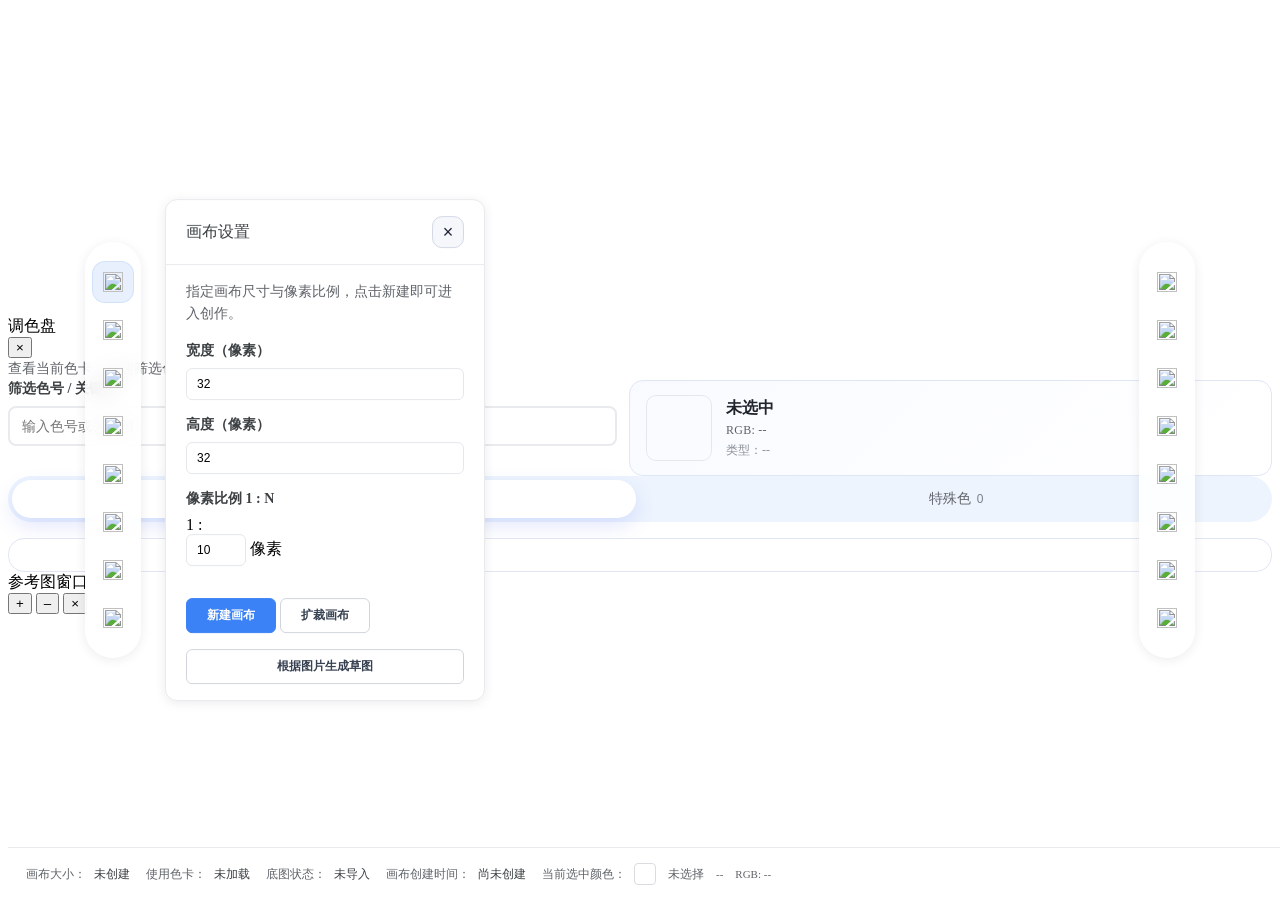
==== index.html @ 47a97d4a "UPDATA PHONE" ====
﻿<!DOCTYPE html>
<html lang="zh-Hans">

<head>
  <meta charset="UTF-8">
  <meta name="viewport" content="width=device-width, initial-scale=1.0, maximum-scale=1.0, user-scalable=no">
  <meta name="description" content="拼豆像素画工具">
  <title>拼豆像素画工具 - 极简创作空间</title>
  <link rel="icon" type="image/png" sizes="16x16" href="./icon/pencil.png">
  <link rel="stylesheet" href="./css/reset.css">
  <link rel="stylesheet" href="./css/workspace.css">
  <link rel="stylesheet" href="./css/toolbar.css">
  <link rel="stylesheet" href="./css/status-bar.css">
  <link rel="stylesheet" href="./css/panels.css">
  <link rel="stylesheet" href="./css/forms.css">
  <link rel="stylesheet" href="./css/buttons.css">
  <link rel="stylesheet" href="./css/inline-controls.css">
  <link rel="stylesheet" href="./css/color-display.css">
  <link rel="stylesheet" href="./css/color-management.css">
  <link rel="stylesheet" href="./css/floating-windows.css">
  <link rel="stylesheet" href="./css/modal-windows.css">
  <link rel="stylesheet" href="./css/update-log.css">
  <link rel="stylesheet" href="./css/export-window.css">
  <link rel="stylesheet" href="./css/resize-canvas.css">
  <link rel="stylesheet" href="./css/reference-images.css">
  <link rel="stylesheet" href="./css/local-storage.css">
</head>

<body>
  <div id="displayModeToast" class="display-mode-toast" role="status" aria-live="polite" aria-hidden="true"></div>
  <div id="manualHintToast" class="manual-hint-toast" role="status" aria-live="polite" aria-hidden="true"
    data-text-default="← 如果有使用上的疑问请查看此处说明书。" data-text-mobile="说明书和额外说明在此处查看→">
    ← 如果有使用上的疑问请查看此处说明书。
  </div>
  <div id="tabletUsageToast" class="tablet-usage-toast" role="status" aria-live="polite" aria-hidden="true">
    平板模式建议开启全屏模式使用
  </div>
  <div id="autoSaveToast" class="autosave-toast" aria-hidden="true"></div>
  <div id="autosaveProgress" class="autosave-progress" aria-hidden="true">
    <div id="autosaveProgressFill" class="autosave-progress__fill"></div>
  </div>
  <!-- 左侧工具栏 -->
  <aside class="toolbar toolbar-left" aria-label="功能工具栏">
    <button class="toolbar-button is-active" type="button" data-role="panel" data-panel-target="canvas-settings"
      aria-controls="panel-canvas-settings" aria-expanded="true" data-tooltip="画布设置">
      <img src="svg/画布设置.svg" alt="">
    </button>
    <button class="toolbar-button" type="button" data-role="panel" data-panel-target="base-settings"
      aria-controls="panel-base-settings" aria-expanded="false" data-tooltip="底图设置">
      <img src="svg/底图设置.svg" alt="">
    </button> <button id="toggleReferenceBtn" class="toolbar-button" type="button" aria-label="参考窗口"
      data-tooltip="参考图窗">
      <img src="svg/参考图窗.svg" alt="">
    </button>
    <button class="toolbar-button" type="button" data-role="panel" data-panel-target="export-tools"
      aria-controls="panel-export-tools" aria-expanded="false" data-tooltip="导出文件">
      <img src="svg/导出.svg" alt="">
    </button>

    <button class="toolbar-button" type="button" data-role="panel" data-panel-target="import-tools"
      aria-controls="panel-import-tools" aria-expanded="false" data-tooltip="导入文件">
      <img src="svg/导入.svg" alt="">
    </button>
    <button class="toolbar-button" type="button" data-role="panel" data-panel-target="display-settings"
      aria-controls="panel-display-settings" aria-expanded="false" data-tooltip="显示设置">
      <img src="svg/显示设置.svg" alt="">
    </button>
    <button id="focusFullscreenBtn" class="toolbar-button" type="button" data-tooltip="全屏" aria-label="全屏">
      <img src="svg/放大.svg" alt="">
    </button>
    <button class="toolbar-button" type="button" data-role="panel" data-panel-target="manual"
      aria-controls="panel-manual" aria-expanded="false" data-tooltip="使用手册">
      <img src="svg/使用手册.svg" alt="">
    </button>
    <button id="canvasInfoBtn" class="toolbar-button is-hidden" type="button" data-role="panel"
      data-panel-target="canvas-info" aria-controls="panel-canvas-info" aria-expanded="false" data-tooltip="画布信息"
      tabindex="-1">
      <img src="svg/信息.svg" alt="">
    </button>
  </aside>

  <!-- 右侧工具栏 -->
  <aside class="toolbar toolbar-right" aria-label="绘制工具栏">
    <button id="toolPencilBtn" class="toolbar-button" type="button" data-role="tool" data-tool="pencil"
      aria-label="画笔工具" data-tooltip="画笔">
      <img src="svg/画笔.svg" alt="">
    </button>
    <button id="toolBucketBtn" class="toolbar-button" type="button" data-role="tool" data-tool="bucket"
      aria-label="油漆桶工具" data-tooltip="油漆桶">
      <img src="svg/油漆桶.svg" alt="">
    </button>
    <button id="toolEyedropperBtn" class="toolbar-button" type="button" data-role="tool" data-tool="eyedropper"
      aria-label="吸管工具" data-tooltip="吸管">
      <img src="svg/吸管.svg" alt="">
    </button>
    <button id="toolSelectionBtn" class="toolbar-button" type="button" data-role="tool" data-tool="selection"
      aria-label="框选工具" data-tooltip="框选">
      <img src="svg/选区.svg" alt="">
    </button>
    <button id="paletteWindowToggleBtn" class="toolbar-button" type="button" aria-controls="paletteWindow"
      aria-pressed="false" aria-label="调色盘" data-tooltip="调色盘">
      <img src="svg/调色盘.svg" alt="">
    </button>
    <button class="toolbar-button" type="button" data-role="panel" data-panel-target="image-operations"
      aria-controls="panel-image-operations" aria-expanded="false" data-tooltip="图像操作">
      <img src="svg/图像操作.svg" alt="">
    </button>
    <button class="toolbar-button" type="button" data-role="panel" data-panel-target="palette-management"
      aria-controls="panel-palette-management" aria-expanded="false" data-tooltip="色卡管理">
      <img src="svg/色卡选择.svg" alt="">
    </button>
    <button class="toolbar-button" type="button" data-role="panel" data-panel-target="color-management"
      aria-controls="panel-color-management" aria-expanded="false" data-tooltip="颜色管理">
      <img src="svg/颜色管理.svg" alt="">
    </button>
  </aside>

  <!-- 简洁模式底部工具栏 -->
  <aside id="simpleToolbar" class="toolbar-bottom" aria-label="简洁工具栏" aria-hidden="true">
    <button id="simpleToolPencilBtn" class="toolbar-button" type="button" data-role="tool" data-tool="pencil"
      aria-label="画笔工具" data-tooltip="画笔">
      <img src="svg/画笔.svg" alt="">
    </button>
    <button id="simpleToolBucketBtn" class="toolbar-button" type="button" data-role="tool" data-tool="bucket"
      aria-label="油漆桶工具" data-tooltip="油漆桶">
      <img src="svg/油漆桶.svg" alt="">
    </button>
    <button id="simpleToolEyedropperBtn" class="toolbar-button" type="button" data-role="tool" data-tool="eyedropper"
      aria-label="吸色滴管" data-tooltip="滴管">
      <img src="svg/吸管.svg" alt="">
    </button>
    <button id="simpleToolSelectionBtn" class="toolbar-button" type="button" data-role="tool" data-tool="selection"
      aria-label="选区工具" data-tooltip="选区">
      <img src="svg/选区.svg" alt="">
    </button>
    <button id="simplePaletteWindowBtn" class="toolbar-button" type="button" aria-label="色板窗口" data-tooltip="色板列表">
      <img src="svg/调色盘.svg" alt="">
    </button>
    <button id="simpleModeExitBtn" class="toolbar-button" type="button" aria-label="退出简洁模式" data-tooltip="退出简洁模式">
      <img src="svg/退出.svg" alt="">
    </button>
  </aside>
  <div id="mobileToolbarGroup" class="mobile-toolbar-group" aria-hidden="true">
    <div id="mobileMoveSlot" class="mobile-move-slot"></div>
    <aside id="mobileToolbar" class="toolbar-bottom mobile-toolbar" aria-label="移动端工具栏" aria-hidden="true">
      <button id="mobileToolPencilBtn" class="toolbar-button" type="button" aria-label="画笔" data-tooltip="画笔"
        data-role="tool" data-tool="pencil">
        <img src="svg/画笔.svg" alt="">
      </button>
      <button id="mobileToolBucketBtn" class="toolbar-button" type="button" aria-label="油漆桶" data-tooltip="油漆桶"
        data-role="tool" data-tool="bucket">
        <img src="svg/油漆桶.svg" alt="">
      </button>
      <button id="mobileToolEyedropperBtn" class="toolbar-button" type="button" aria-label="吸管" data-tooltip="吸管"
        data-role="tool" data-tool="eyedropper">
        <img src="svg/吸管.svg" alt="">
      </button>
      <button id="mobileToolSelectionBtn" class="toolbar-button" type="button" aria-label="选区" data-tooltip="选区"
        data-role="tool" data-tool="selection">
        <img src="svg/选区.svg" alt="">
      </button>
      <button id="mobilePaletteWindowBtn" class="toolbar-button" type="button" aria-label="调色盘" data-tooltip="调色盘">
        <img src="svg/调色盘.svg" alt="">
      </button>
      <button id="mobileMenuBtn" class="toolbar-button" type="button" aria-label="菜单" data-tooltip="菜单">
        <img src="svg/菜单.svg" alt="">
      </button>
    </aside>
  </div>
  <div id="mobileMenuOverlay" class="mobile-menu-overlay" aria-hidden="true">
    <div id="mobileMenuPanel" class="mobile-menu-panel" role="dialog" aria-label="菜单">
      <button id="mobileMenuManualBtn" class="mobile-menu-button" type="button">
        <img src="svg/使用手册.svg" alt="">
        <span>使用说明</span>
      </button>
      <button id="mobileMenuCanvasBtn" class="mobile-menu-button" type="button">
        <img src="svg/画布设置.svg" alt="">
        <span>新建画布</span>
      </button>
      <button id="mobileMenuInfoBtn" class="mobile-menu-button" type="button">
        <img src="svg/信息.svg" alt="">
        <span>画布信息</span>
      </button>
      <button id="mobileMenuBaseBtn" class="mobile-menu-button" type="button">
        <img src="svg/底图设置.svg" alt="">
        <span>底图校准</span>
      </button>
      <button id="mobileMenuReferenceBtn" class="mobile-menu-button" type="button">
        <img src="svg/参考图窗.svg" alt="">
        <span>参考窗口</span>
      </button>
      <button id="mobileMenuExportBtn" class="mobile-menu-button" type="button">
        <img src="svg/导出.svg" alt="">
        <span>导出/保存</span>
      </button>
      <button id="mobileMenuImportBtn" class="mobile-menu-button" type="button">
        <img src="svg/导入.svg" alt="">
        <span>导入/读取</span>
      </button>
      <button id="mobileMenuDisplayBtn" class="mobile-menu-button" type="button">
        <img src="svg/显示设置.svg" alt="">
        <span>显示设置</span>
      </button>
      <button id="mobileMenuFullscreenBtn" class="mobile-menu-button" type="button">
        <img src="svg/放大.svg" alt="">
        <span>全屏</span>
      </button>
      <button id="mobileMenuImageOpsBtn" class="mobile-menu-button" type="button">
        <img src="svg/图像操作.svg" alt="">
        <span>图像操作</span>
      </button>
      <button id="mobileMenuPaletteManageBtn" class="mobile-menu-button" type="button">
        <img src="svg/色卡选择.svg" alt="">
        <span>色卡管理</span>
      </button>
      <button id="mobileMenuColorManageBtn" class="mobile-menu-button" type="button">
        <img src="svg/颜色管理.svg" alt="">
        <span>颜色管理</span>
      </button>
    </div>
  </div>
  <aside id="tabletUndoRedo" class="toolbar-bottom tablet-undo-redo" aria-label="撤回与回退" aria-hidden="true">
    <button id="tabletUndoBtn" class="toolbar-button" type="button" aria-label="撤回" data-tooltip="撤回">
      <img src="svg/撤回.svg" alt="">
    </button>
    <button id="tabletMoveToggleBtn" class="toolbar-button" type="button" aria-label="移动模式" data-tooltip="移动模式">
      <img src="svg/移动.svg" alt="">
    </button>
    <button id="tabletRedoBtn" class="toolbar-button" type="button" aria-label="回退" data-tooltip="回退">
      <img src="svg/重做.svg" alt="">
    </button>
  </aside>
  <button id="baseEditExitBtn" class="toolbar-button base-edit-exit-btn" type="button" aria-label="退出底图编辑"
    data-tooltip="退出底图编辑" aria-hidden="true">
    <img src="svg/无.svg" alt="">
  </button>
  <div id="baseEditScaleControl" class="base-edit-scale-control" aria-hidden="true">
    <span id="baseEditScaleValue" class="base-edit-scale-value" aria-live="polite">100%</span>
    <input id="baseEditScaleRange" type="range" min="0.01" max="2" step="0.01" value="1" aria-label="底图缩放微调">
  </div>
  <div id="toolPopouts" class="tool-popouts" aria-hidden="true">
    <div id="eraserPopout" class="tool-popout" data-expansion="eraser" aria-label="橡皮展开栏">
      <button id="eraserPrimaryBtn" class="toolbar-button popout-button" type="button" aria-label="当前绘制工具"></button>
      <button id="eraserSwitchBtn" class="toolbar-button popout-button" type="button" aria-label="橡皮">
        <img src="svg/橡皮.svg" alt="">
      </button>
    </div>
    <div id="selectionPopout" class="tool-popout" data-expansion="selection" aria-label="选区模式">
      <button id="selectionAddBtn" class="toolbar-button popout-button" type="button" aria-label="添加选区">
        <img src="svg/选区.svg" alt="">
      </button>
      <button id="selectionDeleteBtn" class="toolbar-button popout-button" type="button" aria-label="删除选区">
        <img src="svg/删除选区.svg" alt="">
      </button>
      <button id="selectionMoveBtn" class="toolbar-button popout-button" type="button" aria-label="移动选区">
        <img src="svg/移动选区.svg" alt="">
      </button>
    </div>
  </div>

  <!-- 图层 -->
  <main class="workspace" role="main">
    <div id="canvasWrapper" class="canvas-wrapper">
      <div id="canvasStage" class="canvas-stage">
        <div id="canvasViewport" class="canvas-viewport">
          <canvas id="baseCanvas"></canvas>
          <canvas id="drawingCanvas"></canvas>
          <canvas id="selectionMaskCanvas" aria-hidden="true"></canvas>
          <canvas id="selectionContentCanvas" aria-hidden="true"></canvas>
          <canvas id="gridCanvas" aria-hidden="true"></canvas>
          <canvas id="selectionOutlineCanvas" aria-hidden="true"></canvas>
        </div>
      </div>
    </div>
  </main>

  <!-- 底部信息栏 -->
  <footer class="status-bar">
    <div class="status-item">
      <span class="status-label">画布大小：</span>
      <span class="status-value" id="statusSize">未创建</span>
    </div>
    <div class="status-item">
      <span class="status-label">使用色卡：</span>
      <span class="status-value" id="statusPalette">未加载</span>
    </div>
    <div class="status-item">
      <span class="status-label">底图状态：</span>
      <span class="status-value" id="statusBase">未导入</span>
    </div>
    <div class="status-item">
      <span class="status-label">画布创建时间：</span>
      <span class="status-value" id="statusCreated">尚未创建</span>
    </div>
    <div class="status-item status-item--color">
      <span class="status-label">当前选中颜色：</span>
      <div class="status-color">
        <span class="status-color-preview" id="statusColorPreview" aria-hidden="true"></span>
        <span class="status-color-code" id="statusColorCode">未选择</span>
        <span class="status-color-hex" id="statusColorHex">--</span>
        <span class="status-color-rgb" id="statusColorRgb">RGB: --</span>
      </div>
    </div>
  </footer>

  <!-- 呼出栏 -->
  <div class="panel-stack panel-stack-left" aria-live="polite">
    <!-- 新建画布窗口 -->
    <section class="tool-panel is-active" id="panel-canvas-settings" data-panel="canvas-settings">
      <header class="tool-panel__header">
        <h2>画布设置</h2>
        <button class="panel-close-button" type="button" data-panel-close="canvas-settings"
          aria-label="关闭画布设置">×</button>
      </header>
      <div class="tool-panel__body">
        <p class="panel-description">指定画布尺寸与像素比例，点击新建即可进入创作。</p>
        <div class="form-field">
          <label for="widthInput">宽度（像素）</label>
          <input id="widthInput" type="number" min="1" max="1024" value="32">
        </div>
        <div class="form-field">
          <label for="heightInput">高度（像素）</label>
          <input id="heightInput" type="number" min="1" max="1024" value="32">
        </div>
        <div class="form-field">
          <label for="resolutionInput">像素比例 1 : N</label>
          <div class="resolution-control" role="group" aria-label="像素比例 1 比 N">
            <span class="resolution-value resolution-value--fixed" aria-hidden="true">1</span>
            <span class="resolution-divider" aria-hidden="true">:</span>
            <div class="resolution-value resolution-value--input">
              <input id="resolutionInput" class="resolution-input" type="number" min="4" max="80" step="1" value="10"
                inputmode="numeric">
              <span class="resolution-suffix">像素</span>
            </div>
          </div>
        </div>
        <div id="canvasSizeWarning" class="panel-notice" role="status" aria-live="polite"></div>
        <div class="button-row">
          <button id="createCanvasBtn" type="button" class="primary-button">新建画布</button>
          <button id="resizeCanvasBtn" type="button" class="ghost-button">扩裁画布</button>
        </div>
        <button id="photoSketchBtn" type="button" class="ghost-button button-row__full">根据图片生成草图</button>

      </div>
    </section>


    <!-- 底图设置窗口 -->
    <section class="tool-panel" id="panel-base-settings" data-panel="base-settings">
      <header class="tool-panel__header">
        <h2>底图设置</h2>
        <button class="panel-close-button" type="button" data-panel-close="base-settings" aria-label="关闭底图设置">×</button>
      </header>
      <div class="tool-panel__body">
        <p class="panel-description">导入底图并控制其模式与缩放，帮助描绘更精确。</p>
        <div class="button-row">
          <button id="importBaseBtn" type="button" class="primary-button">导入底图</button>
          <button id="clearBaseBtn" type="button" class="ghost-button">移除底图</button>
        </div>
        <div class="button-row">
          <button id="toggleBaseEditBtn" type="button" class="ghost-button" disabled>底图编辑</button>
          <button id="recenterBaseBtn" type="button" class="ghost-button" disabled>底图居中</button>
          <button id="snapBaseToCanvasBtn" type="button" class="ghost-button" disabled>贴合画布</button>
        </div>
        <div class="form-field">
          <label for="baseLayerSelect">底图模式</label>
          <select id="baseLayerSelect" disabled>
            <option value="under">底图在画布下方</option>
            <option value="over">底图在画布上方</option>
            <option value="hidden">隐藏底图</option>
          </select>
        </div>
        <div class="form-field">
          <label for="baseScaleRange">底图缩放 <span id="baseScaleValue">100%</span></label>
          <input id="baseScaleRange" type="range" min="0.01" max="2" step="0.01" value="1" disabled>
        </div>
        <div class="form-field">
          <label class="sr-only" for="baseScaleInput">底图缩放数值</label>
          <input id="baseScaleInput" type="number" min="0.01" max="2" step="0.01" value="1" aria-label="底图缩放" disabled>
        </div>
        <p class="panel-meta">当前底图：<span id="statusBase">未导入</span></p>
        <input id="baseImageInput" type="file" accept="image/*" hidden>
      </div>
    </section>

    <!-- 导入文件窗口 -->
    <section class="tool-panel" id="panel-import-tools" data-panel="import-tools">
      <header class="tool-panel__header">
        <h2>导入文件或本地读取</h2>
        <button class="panel-close-button" type="button" data-panel-close="import-tools" aria-label="关闭导入文件">×</button>
      </header>
      <div class="tool-panel__body">
        <p class="panel-description">从外部导入.pd文件或从本地读取数据</p>
        <button id="importProjectBtn" type="button" class="primary-button">选择 .pd 文件</button>
        <button id="openLocalLoadBtn" type="button" class="ghost-button button-row__full">读取本地存储</button>
        <input id="projectFileInput" type="file" accept=".pd,application/json" hidden>
      </div>
    </section>

    <!-- 导出文件窗口 -->
    <section class="tool-panel" id="panel-export-tools" data-panel="export-tools">
      <header class="tool-panel__header">
        <h2>导出文件或本地保存</h2>
        <button class="panel-close-button" type="button" data-panel-close="export-tools" aria-label="关闭导出文件">×</button>
      </header>
      <div class="tool-panel__body">
        <p class="panel-description">导出图片、工程文件或保存至本地</p>
        <div class="button-row button-row--stacked">
          <button id="openExportWindowBtn" type="button" class="primary-button button-row__full">导出图片</button>
          <button id="openLocalSaveBtn" type="button" class="ghost-button button-row__full">保存在本地</button>
        </div>
      </div>
    </section>

    <!-- 显示设置窗口 -->
    <section class="tool-panel" id="panel-display-settings" data-panel="display-settings">
      <header class="tool-panel__header">
        <h2>显示设置</h2>
        <button class="panel-close-button" type="button" data-panel-close="display-settings"
          aria-label="关闭显示设置">×</button>
      </header>
      <div class="tool-panel__body">
        <p class="panel-description">调整画布缩放、色号显示与背景透明度，定制工作视图。</p>
        <label class="inline-control">
          <input type="checkbox" id="autoSnapToggle">
          <span>自动贴合底图颜色</span>
        </label>
        <label class="inline-control">
          <input type="checkbox" id="showCodesToggle">
          <span>显示色号</span>
        </label>
        <label class="inline-control">
          <input type="checkbox" id="autosaveCountdownToggle" checked>
          <span>自动保存倒计时显示</span>
        </label>

        <section class="display-options-group" aria-labelledby="displayModeGroupLabel">
          <p id="displayModeGroupLabel" class="display-options__title">画布光效</p>
          <div class="display-options__tabs display-options__tabs--grid-2x2" role="radiogroup" aria-label="画布光效模式">
            <label class="display-tab">
              <input type="radio" name="canvasDisplayMode" value="standard" id="displayModeStandard" checked>
              <span>标准模式</span>
            </label>
            <label class="display-tab">
              <input type="radio" name="canvasDisplayMode" value="night" id="displayModeNight">
              <span>夜晚模式</span>
            </label>
            <label class="display-tab">
              <input type="radio" name="canvasDisplayMode" value="temperature" id="displayModeTemperature">
              <span>温变预览</span>
            </label>
            <label class="display-tab">
              <input type="radio" name="canvasDisplayMode" value="light" id="displayModeLight">
              <span>光变预览</span>
            </label>
            <label class="display-tab">
              <input type="radio" name="canvasDisplayMode" value="special" id="displayModeSpecial">
              <span>温变/光变双预览</span>
            </label>
          </div>
          <p class="display-options__hint">夜晚模式会整体压暗画布，夜光色保持原色。温变/光变预览用于查看对应特殊色。</p>
        </section>

        <section class="display-options-group" aria-labelledby="pixelShapeGroupLabel">
          <p id="pixelShapeGroupLabel" class="display-options__title">像素形状</p>
          <div class="display-options__tabs display-options__tabs--pill" role="radiogroup" aria-label="像素形状">
            <label class="display-tab">
              <input type="radio" name="pixelShape" value="square" id="pixelShapeSquare" checked>
              <span>实心方形</span>
            </label>
            <label class="display-tab">
              <input type="radio" name="pixelShape" value="circle" id="pixelShapeCircle">
              <span>空心圆</span>
            </label>
          </div>
        </section>

        <label class="inline-control inline-control--with-value zoom-control">
          <span>缩放比例</span>
          <div class="inline-control__range">
            <input type="range" id="zoomRange" min="5" max="40" step="1" value="10">
            <span class="inline-value" id="zoomRangeValue">100%</span>
          </div>
        </label>
        <label class="inline-control inline-control--with-value">
          <span>画布透明度</span>
          <div class="inline-control__range">
            <input type="range" id="canvasOpacityRange" min="0" max="100" step="1" value="90">
            <span class="inline-value" id="canvasOpacityValue">90%</span>
          </div>
        </label>

        <label class="inline-control inline-control--with-value">
          <span>坐标轴透明度</span>
          <div class="inline-control__range">
            <input type="range" id="axisOpacityRange" min="0" max="100" step="5" value="100">
            <span class="inline-value" id="axisOpacityValue">100%</span>
          </div>
        </label>
        <div class="grid-settings axis-settings" aria-live="polite">
          <p class="grid-settings__eyebrow">坐标轴粗线</p>
          <p class="grid-settings__description">控制粗线间隔与起始方向，让坐标轴更加明显。</p>
          <div class="grid-accordion axis-settings__accordion" data-grid-section="x">
            <button class="grid-accordion__header" type="button" aria-expanded="false">
              <span class="grid-settings__group-title">X 轴</span>
              <span class="grid-accordion__chevron" aria-hidden="true"></span>
            </button>
            <div class="grid-accordion__content" data-grid-content="x" hidden>
              <label class="inline-control">
                <input type="checkbox" id="gridBoldXToggle">
                <span>启用粗线</span>
              </label>
              <label class="inline-control inline-control--with-value">
                <span>粗线间隔</span>
                <input type="number" id="gridBoldXInterval" min="1" max="512" value="5">
              </label>
              <label class="inline-control inline-control--with-value">
                <span>起始位置</span>
                <select id="gridXStart">
                  <option value="center">对齐画布中心（默认）</option>
                  <option value="ltr">从左到右</option>
                  <option value="rtl">从右到左</option>
                </select>
              </label>
            </div>
          </div>
          <div class="grid-accordion axis-settings__accordion" data-grid-section="y">
            <button class="grid-accordion__header" type="button" aria-expanded="false">
              <span class="grid-settings__group-title">Y 轴</span>
              <span class="grid-accordion__chevron" aria-hidden="true"></span>
            </button>
            <div class="grid-accordion__content" data-grid-content="y" hidden>
              <label class="inline-control">
                <input type="checkbox" id="gridBoldYToggle">
                <span>启用粗线</span>
              </label>
              <label class="inline-control inline-control--with-value">
                <span>粗线间隔</span>
                <input type="number" id="gridBoldYInterval" min="1" max="512" value="5">
              </label>
              <label class="inline-control inline-control--with-value">
                <span>起始位置</span>
                <select id="gridYStart">
                  <option value="center">对齐画布中心（默认）</option>
                  <option value="ttb">从上到下</option>
                  <option value="btt">从下到上</option>
                </select>
              </label>
            </div>
          </div>
        </div>

      </div>
    </section>

    <!-- 使用手册与说明书中转栏 -->
    <section class="tool-panel" id="panel-manual" data-panel="manual">
      <header class="tool-panel__header">
        <h2>使用手册</h2>
        <button class="panel-close-button" type="button" data-panel-close="manual" aria-label="关闭使用手册">×</button>
      </header>
      <div class="tool-panel__body">
        <p class="panel-description">快速查看版本更新与操作指南，帮助你高效上手。</p>
        <div class="button-row">
          <button id="updateManualBtn" type="button" class="ghost-button">更新说明</button>
          <a id="docsLink" class="primary-button" href="manual.html" target="_blank" rel="noopener">使用说明</a>
        </div>
      </div>
    </section>

    <section class="tool-panel" id="panel-canvas-info" data-panel="canvas-info">
      <header class="tool-panel__header">
        <h2>画布信息</h2>
        <button class="panel-close-button" type="button" data-panel-close="canvas-info" aria-label="关闭画布信息">×</button>
      </header>
      <div class="tool-panel__body">
        <p class="panel-description">查看当前画布与底图的基础信息。</p>
        <div class="panel-meta">创建时间：<span id="canvasInfoCreated">--</span></div>
        <div class="panel-meta">使用色卡：<span id="canvasInfoPalette">--</span></div>
        <div class="panel-meta">画布大小：<span id="canvasInfoSize">--</span></div>
        <div class="panel-meta">底图状态：<span id="canvasInfoBase">--</span></div>
      </div>
    </section>
  </div>

  <!-- 底图管理窗口 -->
  <div class="panel-stack panel-stack-right" aria-live="polite">

    <section class="tool-panel" id="panel-image-operations" data-panel="image-operations">
      <header class="tool-panel__header">
        <h2>图像操作</h2>
        <button class="panel-close-button" type="button" data-panel-close="image-operations"
          aria-label="关闭图像操作">×</button>
      </header>
      <div class="tool-panel__body">
        <p class="panel-description">对画布整体进行翻转或旋转，方便快速调整布局。</p>
        <div class="button-grid image-operations-grid">
          <button id="flipHorizontalBtn" type="button" class="tool-operation-button">
            <img src="svg/水平翻转.svg" alt="" aria-hidden="true">
            <span>水平翻转</span>
          </button>
          <button id="flipVerticalBtn" type="button" class="tool-operation-button">
            <img src="svg/垂直翻转.svg" alt="" aria-hidden="true">
            <span>垂直翻转</span>
          </button>
          <button id="rotateClockwiseBtn" type="button" class="tool-operation-button">
            <img src="svg/顺时针旋转.svg" alt="" aria-hidden="true">
            <span>顺时针旋转</span>
          </button>
          <button id="rotateCounterclockwiseBtn" type="button" class="tool-operation-button">
            <img src="svg/逆时针旋转.svg" alt="" aria-hidden="true">
            <span>逆时针旋转</span>
          </button>
        </div>
        <p class="panel-description">选择对称绘制方向。</p>
        <div class="button-grid image-operations-grid">
          <button id="symmetryCenterBtn" type="button" class="tool-operation-button symmetry-button"
            data-symmetry-mode="center" aria-pressed="false">
            <img src="svg/中心对称.svg" alt="" aria-hidden="true">
            <span>中心对称</span>
          </button>
          <button id="symmetryVerticalBtn" type="button" class="tool-operation-button symmetry-button"
            data-symmetry-mode="vertical" aria-pressed="false">
            <img src="svg/垂直对称.svg" alt="" aria-hidden="true">
            <span>纵向对称</span>
          </button>
          <button id="symmetryHorizontalBtn" type="button" class="tool-operation-button symmetry-button"
            data-symmetry-mode="horizontal" aria-pressed="false">
            <img src="svg/水平对称.svg" alt="" aria-hidden="true">
            <span>水平对称</span>
          </button>
          <button id="symmetryDiagonal45Btn" type="button" class="tool-operation-button symmetry-button"
            data-symmetry-mode="diagonal-45" aria-pressed="false">
            <img src="svg/水平对称.svg" alt="" aria-hidden="true" class="symmetry-icon symmetry-icon--diag-45">
            <span>45° 对称</span>
          </button>
          <button id="symmetryDiagonal135Btn" type="button" class="tool-operation-button symmetry-button"
            data-symmetry-mode="diagonal-135" aria-pressed="false">
            <img src="svg/水平对称.svg" alt="" aria-hidden="true" class="symmetry-icon symmetry-icon--diag-135">
            <span>135° 对称</span>
          </button>
          <button id="symmetryCrossBtn" type="button" class="tool-operation-button symmetry-button"
            data-symmetry-mode="cross" aria-pressed="false">
            <img src="svg/十字对称.svg" alt="" aria-hidden="true">
            <span>纵向+水平</span>
          </button>
          <button id="symmetryDiagonalCrossBtn" type="button" class="tool-operation-button symmetry-button"
            data-symmetry-mode="diagonal-cross" aria-pressed="false">
            <img src="svg/斜十字对称.svg" alt="" aria-hidden="true">
            <span>45°+135°</span>
          </button>
          <button id="symmetryOctagonBtn" type="button" class="tool-operation-button symmetry-button"
            data-symmetry-mode="octagonal" aria-pressed="false">
            <img src="svg/八向对称.svg" alt="" aria-hidden="true">
            <span>八向对称</span>
          </button>
        </div>
      </div>
    </section>

    <section class="tool-panel" id="panel-palette-management" data-panel="palette-management">
      <header class="tool-panel__header">
        <h2>色卡选择</h2>
        <button class="panel-close-button" type="button" data-panel-close="palette-management"
          aria-label="关闭色卡选择">×</button>
      </header>
      <div class="tool-panel__body">
        <p class="panel-description">管理色卡库，可快速切换历史色卡或导入新的色卡文件。</p>
        <div class="form-field">
          <label for="paletteHistorySelect">已加载色卡</label>
          <select id="paletteHistorySelect">
            <option value="__none">请选择色卡</option>
          </select>
        </div>
        <p class="panel-description">想要自制色卡？点击“制作色卡”按钮，使用可视化工具导出 JSON/CSV。</p>
        <div class="button-row">
          <button id="loadDefaultPaletteBtn" type="button" class="ghost-button">加载内置 DMC</button>
          <button id="importPaletteBtn" type="button" class="primary-button">导入色卡 (JSON/CSV)</button>
          <button id="deletePaletteBtn" type="button" class="ghost-button">删除色卡</button>
          <button id="createPaletteBtn" type="button" class="ghost-button">制作色卡</button>
        </div>
        <input id="paletteFileInput" type="file" accept=".json,.csv,application/json,text/csv" hidden>
      </div>
    </section>

    <section class="tool-panel" id="panel-color-management" data-panel="color-management">
      <header class="tool-panel__header">
        <h2>颜色管理</h2>
        <button class="panel-close-button" type="button" data-panel-close="color-management"
          aria-label="关闭颜色管理">×</button>
      </header>
      <div class="tool-panel__body">
        <p class="panel-description">调整、替换或锁定色卡中的色号，提升配色效率。</p>
        <div class="color-management-actions">
          <article class="color-management-card">
            <div class="color-management-card__text">
              <h3>色号启用</h3>
              <p>开启或禁用色卡里的色号，避免误用生僻颜色。</p>
            </div>
            <button id="colorManageBtn" type="button"
              class="color-management__action-button color-management__action-button--primary">打开颜色管理</button>
          </article>
          <article class="color-management-card">
            <div class="color-management-card__text">
              <h3>颜色高亮</h3>
              <p>在画布上快速定位色号，方便检查或导出。</p>
            </div>
            <button id="canvasHighlightBtn" type="button" class="color-management__action-button">管理高亮颜色</button>
          </article>
        </div>
      </div>
    </section>

  </div>

  <!-- 调色盘浮动窗口 -->
  <div id="paletteWindow" class="floating-window palette-window" aria-hidden="true" data-shortcuts-ignore="true"
    data-min-width="280" data-min-height="460">
    <header id="paletteWindowHeader" class="floating-window__header palette-window__header">
      <span class="floating-window__title">调色盘</span>
      <div class="floating-window__actions">
        <button id="paletteWindowCloseBtn" type="button" aria-label="关闭调色盘">×</button>
      </div>
    </header>
    <div class="floating-window__body palette-window__body">
      <p class="panel-description">查看当前色卡，快速筛选色号并替换画布中的颜色。</p>
      <div class="palette-window__controls">
        <div class="form-field palette-window__filter">
          <label for="paletteFilter">筛选色号 / 关键词</label>
          <input id="paletteFilter" type="search" placeholder="输入色号或关键词">
        </div>
        <div class="current-color-display palette-window__current" id="currentColorInfo">
          <span class="current-color-swatch" id="currentColorSwatch" aria-hidden="true"></span>
          <div class="current-color-meta">
            <span class="current-color-code" id="currentColorCode">未选中</span>
            <span class="current-color-rgb" id="currentColorRgb">RGB: --</span>
            <span class="current-color-type" id="currentColorType">类型：--</span>
          </div>
        </div>
      </div>
      <div id="paletteContainer" class="palette-window__tabs">
        <div class="palette-tabs" role="tablist">
          <button type="button" class="palette-tab is-active" data-palette-tab="normal" aria-selected="true"
            aria-controls="palettePanelNormal">
            普通色 <span class="palette-tab__count" id="paletteNormalCount">0</span>
          </button>
          <button type="button" class="palette-tab" data-palette-tab="special" aria-selected="false"
            aria-controls="palettePanelSpecial">
            特殊色 <span class="palette-tab__count" id="paletteSpecialCount">0</span>
          </button>
        </div>
        <div class="palette-tab-panels">
          <section id="palettePanelNormal" class="palette-tab-panel is-active" data-palette-panel="normal"
            role="tabpanel">
            <div id="paletteNormalContainer" class="palette-grid" aria-live="polite"></div>
          </section>
          <section id="palettePanelSpecial" class="palette-tab-panel" data-palette-panel="special" role="tabpanel">
            <div class="palette-subtabs" role="tablist">
              <button type="button" class="palette-subtab is-active" data-special-filter="all"
                aria-selected="true">全部</button>
              <button type="button" class="palette-subtab" data-special-filter="transparent"
                aria-selected="false">透明</button>
              <button type="button" class="palette-subtab" data-special-filter="light" aria-selected="false">光变</button>
              <button type="button" class="palette-subtab" data-special-filter="temperatrue"
                aria-selected="false">温变</button>
              <button type="button" class="palette-subtab" data-special-filter="glow" aria-selected="false">夜光</button>
              <button type="button" class="palette-subtab" data-special-filter="pearlescent"
                aria-selected="false">珠光</button>
            </div>
            <div id="paletteSpecialContainer" class="palette-grid" aria-live="polite"></div>
          </section>
        </div>
      </div>
    </div>
    <div id="paletteWindowResizer" class="floating-window__resizer" aria-hidden="true"></div>
  </div>

  <!-- 参考图窗口 -->
  <div id="referenceWindow" class="floating-window" aria-hidden="true">
    <header id="referenceHeader" class="floating-window__header">
      <span class="floating-window__title">参考图窗口</span>
      <div class="floating-window__actions">
        <button id="referenceAddBtn" type="button" aria-label="添加图片">+</button>
        <button id="referenceMinimizeBtn" type="button" aria-label="最小化参考图窗口">–</button>
        <button id="referenceCloseBtn" type="button" aria-label="关闭参考图窗口">×</button>
      </div>
    </header>
    <div class="floating-window__body">
      <div id="referenceList" class="reference-list"></div>
    </div>
    <div id="referenceResizer" class="floating-window__resizer" aria-hidden="true"></div>
    <!-- 添加隐藏的文件输入元素 -->
    <input id="referenceImageInput" type="file" accept="image/*" multiple hidden>
  </div>

  <!-- 更新手册内容 -->
  <div id="updateWindow" class="modal-window" aria-hidden="true" tabindex="-1" data-shortcuts-ignore="true">
    <div class="modal-window__dialog">
      <header class="modal-window__header">
        <h2 class="modal-window__title">更新说明</h2>
        <label class="update-dismiss-toggle" for="updateDismissToggle">
          <input id="updateDismissToggle" type="checkbox">
          <span>之后不再显示</span>
        </label>
        <button id="updateCloseBtn" type="button" aria-label="关闭更新说明">×</button>
      </header>
      <div class="modal-window__body">
        <div class="update-feed">
          <figure class="update-entry__media">
            <img src="./doc-image/greeting2.png" alt="简短描述" width="100%" />
          </figure>

          <!-- 零、贺词 -->
          <section class="update-entry">
            <header class="update-entry__header">
              <h4 class="update-entry__title">贺词</h4>
            </header>
            <p class="update-hero__summary">
              历经将近两个月的努力，拼豆草图制作网页<strong> V3.0 正式上线</strong>！
              本次更新主要优化响应式，以及功能上的优化，带来更好的使用体验以及更完善的操作。
            </p>
          </section>

          <!-- 一、全面适配平板端 -->
          <section class="update-entry">
            <header class="update-entry__header">
              <h4 class="update-entry__title">一、全面适配平板端</h4>
            </header>
            <p class="update-hero__summary">网页现已支持平板设备，针对触控操作进行了特别优化。</p>
            <p class="update-hero__summary">当处于平板端时，可在 左侧工具栏 -> 使用说明与更新日志 -> 使用说明 查看平板端说明书(<a
                href="./manual-tablet.html" target="_blank" rel="noopener noreferrer" class="updata_a">点击此处快捷跳转</a>)</p>
            <p class="update-hero__summary">若使用平板时仍为电脑端，则在 <strong>左侧工具栏 -> 全屏与简洁模式 -> 切换为平板端显示与操作</strong> 可手动切换。</p>
            <section>建议使用方式：在左侧工具栏开启全屏模式，获得最佳创作视野。</section>
            <p class="update-hero__summary" style="color: #ff3d71;">注：移动设备暂未支持手机设备。</p>
          </section>

          <!-- 二、“以图生草图”功能升级 -->
          <section class="update-entry">
            <header class="update-entry__header">
              <h4 class="update-entry__title">二、“以图生草图”功能升级</h4>
            </header>
            <ul class="update-entry__list">
              <li>
                <p class="update-hero__summary"><strong>色彩表现优化</strong></p>
                <p class="update-hero__summary">改进了色卡匹配逻辑，有效避免生成结果颜色过暗的问题。</p>
              </li>
              <li>
                <p class="update-hero__summary"><strong>透明背景处理优化</strong></p>
                <p class="update-hero__summary">上传透明背景图片时，透明区域将不再被填充，自动保留为空白，让草图生成更符合预期。
                </p>
              </li>
            </ul>
          </section>

          <!-- 三、本地存储 -->
          <section class="update-entry">
            <header class="update-entry__header">
              <h4 class="update-entry__title">三、本地存储</h4>
            </header>
            <p class="update-hero__summary">现已支持在浏览器临时存储画布，且每五分钟或出发误退出提醒时会自动保存，有效避免数据丢失问题。</p>
            <p class="update-hero__summary" style="color: #ff3d71;">注：本地存储仅用于临时存储，如需长期保存请导出为PD工程文件。</p>
          </section>

          <!-- 四、初次使用提示框 -->
          <section class="update-entry">
            <header class="update-entry__header">
              <h4 class="update-entry__title">四、初次使用提示框</h4>
            </header>
            <p class="update-hero__summary">现在对于新用户会有一个基础的使用小提示框，尽量避免初次使用困难。</p>
          </section>

          <!-- 五、其他优化 -->
          <section class="update-entry">
            <header class="update-entry__header">
              <h4 class="update-entry__title">五、其他优化</h4>
            </header>
            <ul class="update-entry__list">
              <li>修正了部分文本句不对意的问题。</li>
              <li>现在可以将初始弹窗(更新公告、初始使用教程)选择此后不再显示。</li>
              <li>优化了以图生草图的操作界面。</li>
            </ul>
          </section>

          <!-- 六、BUG修复 -->
          <section class="update-entry">
            <header class="update-entry__header">
              <h4 class="update-entry__title">六、BUG修复</h4>
            </header>
            <ul class="update-entry__list">
              <li>修复了画布有时候会突然卡死的问题。</li>
              <li>修复了批量导出高亮图时，有时不会导出特殊色的问题。</li>
              <li>修复了以图生草图会使用珠光色作为初始色的问题。</li>
              <li>修复了画布光效有时不会实时改变的问题。</li>
              <li>修复了导入 PD 文件时色卡不会自动切换的问题。</li>
              <li>修复了参考窗口中的图片有时无法作为底图的问题。</li>
              <li>修复了底图有时无法缩放的问题。</li>
              <li>修复了因 CSS 类名书写错误导致样式异常的问题。</li>
            </ul>
            <p class="update-hero__summary" style="color: #ff3d71;">感谢各位粉丝和使用者的反馈！</p>
          </section>
        </div>
      </div>

    </div>
  </div>

  <div id="paletteLoadingOverlay" class="palette-loading-overlay" aria-hidden="true">
    <div class="palette-loading-dialog" role="status" aria-live="polite">
      <span class="palette-loading-spinner" aria-hidden="true"></span>
      <span>正在加载数据</span>
    </div>
  </div>

  <!-- 初次使用说明 -->
  <div id="introWindow" class="modal-window" aria-hidden="true" tabindex="-1" data-shortcuts-ignore="true">
    <div class="modal-window__dialog">
      <header class="modal-window__header">
        <h2 class="modal-window__title">初次使用说明<strong style="color: red">(必看!!!!!)</strong></h2>
        <label class="update-dismiss-toggle" for="introDismissToggle">
          <input id="introDismissToggle" type="checkbox">
          <span>之后不再显示</span>
        </label>
        <button id="introCloseBtn" type="button" aria-label="关闭初次使用说明">×</button>
      </header>
      <div class="modal-window__body">
        <div class="update-feed intro-feed">
          <section class="update-entry">
            <header class="update-entry__header">
              <h4 class="update-entry__title" style="color: red">初次使用必看</h4>
              <span class="update-entry__date">提醒</span>
            </header>
            <p class="update-entry__summary">如果您第一次使用请务必认真仔细阅读本窗口的内容，以免出现使用上的问题！</p>
            <p class="update-entry__summary">该窗口可向下滑动查看。</p>
          </section>
          <section class="update-entry">
            <header class="update-entry__header">
              <h4 class="update-entry__title">这是什么网页</h4>
              <span class="update-entry__date">解答</span>
            </header>
            <p class="update-entry__summary">该网页用于拼豆手工草图绘制，不支持专业的像素图绘制。</p>
          </section>
          <section class="update-entry">
            <header class="update-entry__header">
              <h4 class="update-entry__title">平台切换</h4>
              <span class="update-entry__date">帮助</span>
            </header>
            <p class="update-entry__summary">网页支持<strong>电脑设备和平板设备</strong>使用，暂不支持<strong>手机设备</strong>使用。</p>
            <ul class="update-entry__list">
              <li>
                <p class="update-entry__summary">平板使用的依旧是电脑怎么办？</p>
                <p class="update-entry__summary">支持手动切换 <strong>左侧工具栏 -> 全屏和简洁模式开关(倒数第二个选项) -> 改为平板端操作与显示</strong></p>
                <p class="update-entry__summary">特征：常态模式下有 <strong>[左右下]</strong> 三个工具栏，且右侧基础工具有橡皮模式选择</p>
              </li>
              <li>
                <p class="update-entry__summary">电脑使用的依旧是平板怎么办？</p>
                <p class="update-entry__summary">支持手动切换 <strong>左侧工具栏 -> 全屏和简洁模式开关(倒数第二个选项) -> 改为电脑端操作与显示</strong></p>
                <p class="update-entry__summary">特征：常态模式下有 <strong>[左右]</strong> 两个工具栏，且右侧基础工具没有橡皮模式选择</p>
              </li>
            </ul>
          </section>
          <section class="update-entry">
            <header class="update-entry__header">
              <h4 class="update-entry__title">如何使用网页</h4>
              <span class="update-entry__date">使用建议</span>
            </header>
            <p class="update-entry__summary">该网页支持非常多的功能，包含但不限于：</p>
            <ul class="update-entry__list">
              <li>以图生草图</li>
              <li>基础绘制</li>
              <li>工程文件导入和导出</li>
              <li>本地保存</li>
              <li>特殊色号绘制</li>
              <li>图片自定义导出</li>
              <li>更多功能……</li>
            </ul>
            <p>如果需要了解具体用途，请查看网站提供的说明书，有任何使用上的问题皆可在这里寻找答案。</p>
            <a href="./manual.html" target="_blank" rel="noopener noreferrer" class="updata_a">电脑端使用说明书</a>
            <a href="./manual-tablet.html" target="_blank" rel="noopener noreferrer" class="updata_a">平板端使用说明书</a>
          </section>
          <section class="update-entry">
            <header class="update-entry__header">
              <h4 class="update-entry__title">反馈和询问</h4>
              <span class="update-entry__date">帮助</span>
            </header>
            <p class="update-entry__summary">如果在使用过程中遇到无法解决的问题，可通过以下方式反馈和询问：</p>
            <ul class="update-entry__list">
              <li><a href="https://space.bilibili.com/609170202" target="_blank" rel="noopener noreferrer"
                  class="updata_a">
                  B站 · 闷香红烧鱼
                </a></li>
              <li><a href="https://www.xiaohongshu.com/user/profile/65f420e30000000005008498" target="_blank"
                  rel="noopener noreferrer" class="updata_a">
                  小红书 · 闷香红烧鱼
                </a></li>
              <li><a href="https://github.com/MXBraisedFish/pindou-draw" target="_blank" rel="noopener noreferrer"
                  class="updata_a">
                  Github · MXBraisedFish
                </a></li>
            </ul>
          </section>
        </div>
      </div>
    </div>
  </div>

  <!-- 导出窗口 -->
  <div id="exportWindow" class="modal-window modal-window--wide" aria-hidden="true" tabindex="-1"
    data-shortcuts-ignore="true">
    <div class="modal-window__dialog export-window__dialog">
      <div class="modal-window__body export-window__body">
        <div class="export-tablet-tabs" role="tablist" aria-label="导出窗口视图切换">
          <button id="exportTabPreview" class="ghost-button export-tab-button" type="button" role="tab"
            aria-selected="true" data-export-view="preview">导出预览</button>
          <button id="exportTabSettings" class="ghost-button export-tab-button" type="button" role="tab"
            aria-selected="false" data-export-view="settings">导出设置</button>
          <button id="exportTabHighlight" class="ghost-button export-tab-button" type="button" role="tab"
            aria-selected="false" data-export-view="highlight">高亮导出</button>
        </div>
        <div class="export-layout">
          <!-- 预览部分 -->
          <div class="export-preview-section">
            <h3 class="section-title">预览：<span id="exportPreviewFilenameTitle"
                class="export-preview-filename">pixel-art</span></h3>
            <div class="preview-container">
              <div class="preview-stage">
                <canvas id="exportPreviewCanvas"></canvas>
              </div>
              <div class="preview-controls">
                <button id="resetPreviewView" type="button" class="ghost-button">重置视图</button>
                <span class="preview-scale">缩放: <span id="previewScaleValue">100%</span></span>
              </div>
            </div>
          </div>

          <!-- 设置部分 -->
          <div class="export-settings-section">
            <h3 class="section-title">导出设置</h3>
            <div class="settings-group">
              <div class="form-field form-field--wide">
                <label for="exportFilename">文件名</label>
                <input id="exportFilename" type="text" placeholder="输入文件名">
                <div class="filename-preview">
                  最终文件名：
                  <span class="filename-base">pixel-art</span>
                  <span class="filename-suffix">-0x0.png</span>
                </div>
              </div>

              <div class="form-field">
                <label>导出格式</label>
                <div class="radio-group radio-group--grid">
                  <label class="radio-option">
                    <input type="radio" name="exportFormat" value="image/png" checked>
                    <span class="radio-label">PNG 图像</span>
                  </label>
                  <label class="radio-option">
                    <input type="radio" name="exportFormat" value="image/jpeg">
                    <span class="radio-label">JPG 图像</span>
                  </label>
                  <label class="radio-option">
                    <input type="radio" name="exportFormat" value="image/svg+xml">
                    <span class="radio-label">SVG 文件</span>
                  </label>
                  <label class="radio-option">
                    <input type="radio" name="exportFormat" value="application/pdf">
                    <span class="radio-label">PDF 文档</span>
                  </label>
                  <label class="radio-option">
                    <input type="radio" name="exportFormat" value="application/pd">
                    <span class="radio-label">.pd 工程文件</span>
                  </label>
                </div>
              </div>

              <div class="form-field background-settings-field">
                <label>背景设置</label>
                <div class="radio-group">
                  <label class="radio-option">
                    <input type="radio" name="backgroundType" value="solid" checked>
                    <span class="radio-label">纯色背景</span>
                  </label>
                  <label class="radio-option">
                    <input type="radio" name="backgroundType" value="transparent">
                    <span class="radio-label">透明背景</span>
                  </label>
                </div>
                <div class="color-picker-container">
                  <label for="exportBackgroundColor">背景颜色</label>
                  <div class="color-input-wrapper">
                    <input id="exportBackgroundColor" type="color" value="#ffffff">
                    <span class="color-value">#FFFFFF</span>
                  </div>
                </div>
              </div>

              <div class="form-field include-settings-field">
                <label>信息内容</label>
                <div class="checkbox-group">
                  <label class="checkbox-option">
                    <input type="checkbox" name="includeCodes">
                    <span class="checkbox-label">包含色号</span>
                  </label>

                  <label class="checkbox-option">
                    <input type="checkbox" name="includeAxes">
                    <span class="checkbox-label">包含坐标轴</span>
                  </label>

                  <label class="checkbox-option">
                    <input type="checkbox" name="includeLightColors" checked>
                    <span class="checkbox-label">显示光变色</span>
                  </label>

                  <label class="checkbox-option">
                    <input type="checkbox" name="includeTemperatureColors" checked>
                    <span class="checkbox-label">显示温变色</span>
                  </label>

                </div>
              </div>
            </div>
          </div>

          <!-- 高亮部分 -->
          <div class="export-highlight-section">
            <h3 class="section-title">高亮颜色</h3>
            <div class="highlight-controls">
              <div class="form-field">
                <label for="highlightColorFilter">搜索颜色</label>
                <div class="search-input-wrapper">
                  <input id="highlightColorFilter" type="search" placeholder="输入色号或颜色名称">
                </div>
              </div>

              <div class="highlight-buttons">
                <button id="selectAllHighlightColors" type="button" class="ghost-button">全选</button>
                <button id="deselectAllHighlightColors" type="button" class="ghost-button">取消全选</button>
              </div>
            </div>

            <div id="highlightColorList" class="highlight-list">
              <div class="highlight-list-header">
                <span>颜色</span>
                <span>色号</span>
                <span>数量</span>
                <span>是否选上</span>
              </div>
              <div class="highlight-list-content export-highlight-list-content">
                <!-- 颜色列表将通过JS动态生成 -->
              </div>
            </div>

            <div class="highlight-summary">
              <span>已选 <strong id="highlightSelectedCount">0</strong> 个色号</span>
              <span>共 <strong id="highlightTotalCount">0</strong> 个色号</span>
            </div>

            <div class="highlight-actions">
              <p class="highlight-note">选中颜色后请使用下方“开始导出”按钮生成单个高亮图；需要批量下载可使用“导出全部高亮颜色”。</p>
              <button id="exportAllHighlightColors" type="button"
                class="ghost-button export-colors-btn">导出全部高亮颜色</button>
            </div>
          </div>
        </div>
      </div>
      <footer class="modal-window__footer export-modal-window__footer">
        <button id="exportCancelBtn" type="button" class="ghost-button">取消</button>
        <button id="exportConfirmBtn" type="button" class="primary-button">确认导出</button>
      </footer>
    </div>
  </div>

  <!-- 颜色管理窗口 -->
  <div id="colorManageWindow" class="modal-window modal-window--wide" aria-hidden="true" tabindex="-1"
    data-shortcuts-ignore="true">
    <div class="modal-window__dialog">
      <header class="modal-window__header">
        <h2 class="modal-window__title">颜色管理</h2>
        <button id="colorManageCloseBtn" type="button" aria-label="关闭颜色管理">×</button>
      </header>
      <div class="modal-window__body color-manage-window">
        <div class="color-manage-layout">
          <div class="color-manage-toolbar">
            <div class="form-field color-manage-search">
              <label for="colorManageSearch">搜索色号 / RGB</label>
              <input id="colorManageSearch" type="search" placeholder="输入色号、名称或 RGB">
            </div>
            <div class="color-manage-quick-actions">
              <button id="selectAllColorsBtn" type="button" class="ghost-button">全选颜色</button>
              <button id="deselectAllColorsBtn" type="button" class="ghost-button">取消全选</button>
            </div>
          </div>
          <div class="color-manage-status" role="status" aria-live="polite">
            <div class="color-manage-counter">
              <span>已启用</span>
              <strong id="enabledColorCount">0/0</strong>
            </div>
            <div id="colorManageMessage" class="color-manage-message"></div>
          </div>
          <div class="color-manage-board">
            <div id="colorManageList" class="color-manage-list" role="listbox" aria-multiselectable="true"></div>
          </div>
        </div>
      </div>
      <footer class="modal-window__footer">
        <button id="colorManageCancelBtn" type="button" class="ghost-button">取消</button>
        <button id="colorManageConfirmBtn" type="button" class="primary-button">确认</button>
      </footer>
    </div>
  </div>

  <!-- 画布高亮与颜色替换 -->
  <div id="canvasHighlightWindow" class="modal-window modal-window--wide" aria-hidden="true" tabindex="-1"
    data-shortcuts-ignore="true">
    <div class="modal-window__dialog">
      <header class="modal-window__header">
        <h2 class="modal-window__title">颜色高亮</h2>
        <button id="canvasHighlightCloseBtn" type="button" aria-label="关闭颜色高亮">×</button>
      </header>
      <div class="modal-window__body highlight-window">
        <div class="highlight-window__toolbar">
          <div class="highlight-window__actions">
            <button id="canvasHighlightSelectAll" type="button" class="ghost-button">全选颜色</button>
            <button id="canvasHighlightDeselectAll" type="button" class="ghost-button">取消全选</button>
            <button id="canvasHighlightReplaceBtn" type="button" class="ghost-button">替换选中颜色</button>
          </div>
          <div class="highlight-window__search form-field">
            <label for="canvasHighlightFilter">搜索颜色</label>
            <input id="canvasHighlightFilter" type="search" placeholder="按色号或关键字筛选">
          </div>
        </div>
        <div class="highlight-window__content">
          <div class="highlight-window__grid">
            <div id="highlightOverlayList" class="highlight-list">
              <div class="highlight-list-header">
                <span>颜色</span>
                <span>色号</span>
                <span>像素</span>
              </div>
              <div class="highlight-list-content"></div>
            </div>
            <div id="canvasHighlightReplacementPanel" class="highlight-window__replacement-panel" aria-hidden="true">
              <div class="highlight-window__replacement-header">
                <div>
                  <h3 id="canvasHighlightReplacementTitle">选择替换色</h3>
                  <p id="canvasHighlightReplacementHint" class="highlight-window__replacement-hint">此处挑选替换为的颜色。</p>
                </div>
                <button id="canvasHighlightReplacementCloseBtn" type="button" class="ghost-button">取消</button>
              </div>
              <div class="form-field highlight-window__replacement-search">
                <label for="canvasHighlightReplacementFilter">搜索替换色</label>
                <input id="canvasHighlightReplacementFilter" type="search" placeholder="输入色号或关键字">
              </div>
              <div class="highlight-window__replacement-meta">
                <span id="canvasHighlightReplacementSourceCount">已选 0 个高亮颜色</span>
              </div>
              <div id="canvasHighlightReplacementList" class="highlight-window__replacement-list" role="listbox"
                aria-multiselectable="true">
              </div>
              <div class="highlight-window__replacement-actions">
                <button id="canvasHighlightReplacementConfirmBtn" type="button" class="primary-button">开始替换</button>
              </div>
            </div>
          </div>
          <p class="highlight-window__hint">单击切换高亮状态，可结合搜索与批量操作快速筛选。</p>
        </div>

        <div id="canvasHighlightMessage" class="highlight-message" role="status" aria-live="polite"></div>
      </div>
    </div>
  </div>

  <!-- 本地保存 / 读取本地存储 -->
  <div id="localStorageWindow" class="modal-window" aria-hidden="true" tabindex="-1" data-shortcuts-ignore="true">
    <div class="modal-window__dialog local-storage-window__dialog">
      <header class="modal-window__header">
        <h2 id="localStorageWindowTitle" class="modal-window__title">本地存储</h2>
        <button id="localStorageCloseBtn" type="button" aria-label="关闭本地存储">×</button>
      </header>
      <div class="modal-window__body local-storage-window__body">
        <p id="localStorageWindowHint" class="local-storage-window__hint"></p>
        <div id="localStorageSlots" class="local-storage-slots" role="list"></div>
      </div>
      <footer class="modal-window__footer">
        <button id="localStorageCancelBtn" type="button" class="ghost-button">关闭</button>
      </footer>
    </div>
  </div>

  <!-- 切换色卡提醒 -->
  <div id="paletteSwitchOverlay" class="overlay" aria-hidden="true" data-shortcuts-ignore="true">
    <div class="overlay__dialog overlay__dialog--compact">
      <header class="overlay__header">
        <h2>色卡切换提示</h2>
        <button id="paletteSwitchCloseBtn" type="button" aria-label="关闭色卡切换提示">×</button>
      </header>
      <div class="overlay__body">
        <p id="paletteSwitchName" class="panel-description"></p>
        <div id="paletteSwitchWarning" class="overlay-warning" role="alert"></div>
        <div id="paletteSwitchSummary" class="panel-help"></div>
      </div>
      <footer class="overlay__footer">
        <button id="paletteSwitchCancelBtn" type="button" class="ghost-button">取消</button>
        <button id="paletteSwitchConvertBtn" type="button" class="primary-button">转换色卡</button>
        <button id="paletteSwitchResetBtn" type="button" class="ghost-button">保持当前</button>
      </footer>
    </div>
  </div>

  <!-- 扩裁画布窗口 -->
  <div id="resizeCanvasOverlay" class="overlay" aria-hidden="true" data-shortcuts-ignore="true">
    <div class="overlay__dialog resize-overlay-dialog">
      <header class="overlay__header">
        <h2>扩裁画布</h2>
        <button id="resizeCloseBtn" type="button" aria-label="关闭扩裁画布窗口">×</button>
      </header>
      <div class="overlay__body resize-overlay-body">
        <div id="resizeMessage" class="panel-notice"></div>
        <div class="resize-mode-toggle" role="group" aria-label="调整模式">
          <button id="resizeModeExpandBtn" type="button" class="resize-mode-btn">扩图</button>
          <button id="resizeModeCropBtn" type="button" class="resize-mode-btn">裁图</button>
        </div>
        <div class="resize-stage">
          <div class="resize-edge-card resize-edge-card--top">
            <button class="resize-edit-btn" type="button" data-side="top">
              <img src="svg/向上扩展或向下删除.svg" alt="向上扩展或向下删除">
              <span>编辑</span>
            </button>
            <div class="resize-edit-value" data-value-for="top">0 格</div>
          </div>
          <div class="resize-edge-card resize-edge-card--left">
            <button class="resize-edit-btn" type="button" data-side="left">
              <img src="svg/向左扩展或向右删除.svg" alt="向左扩展或向右删除">
              <span>编辑</span>
            </button>
            <div class="resize-edit-value" data-value-for="left">0 格</div>
          </div>
          <div class="resize-preview-block">
            <div class="resize-preview">
              <div id="resizePreviewWrapper">
                <div id="resizePreviewStage">
                  <canvas id="resizePreviewDrawingCanvas"></canvas>
                </div>
              </div>
            </div>
          </div>
          <div class="resize-edge-card resize-edge-card--right">
            <button class="resize-edit-btn" type="button" data-side="right">
              <img src="svg/向右扩展或向左删除.svg" alt="向右扩展或向左删除">
              <span>编辑</span>
            </button>
            <div class="resize-edit-value" data-value-for="right">0 格</div>
          </div>
          <div class="resize-edge-card resize-edge-card--bottom">
            <button class="resize-edit-btn" type="button" data-side="bottom">
              <img src="svg/向下扩展或向上删除.svg" alt="向下扩展或向上删除">
              <span>编辑</span>
            </button>
            <div class="resize-edit-value" data-value-for="bottom">0 格</div>
          </div>
        </div>
        <div class="resize-info">
          <div class="resize-info-item">
            <span class="resize-info-label">编辑前</span>
            <span id="resizeCurrentSize" class="resize-info-value">--</span>
          </div>
          <div class="resize-actions">
            <button id="resizeConfirmBtn" type="button" class="primary-button">应用调整</button>
            <button id="resizeCancelBtn" type="button" class="ghost-button">取消</button>
          </div>
          <div class="resize-info-item">
            <span class="resize-info-label">编辑后</span>
            <span id="resizeResultSize" class="resize-info-value">--</span>
          </div>
        </div>
      </div>
    </div>
  </div>

  <div id="photoSketchOverlay" class="overlay madol" aria-hidden="true" data-shortcuts-ignore="true">
    <div class="overlay__dialog photo-sketch-dialog madol" role="dialog" aria-modal="true"
      aria-labelledby="photoSketchTitle">
      <header class="overlay__header madol">
        <div class="photo-sketch-header-text madol">
          <h3 id="photoSketchTitle" class="madol">根据图片生成草图</h3>
        </div>
        <button id="photoSketchCloseBtn" type="button" class="madol" aria-label="关闭">×</button>
      </header>
      <div class="overlay__body photo-sketch-body madol">
        <div class="photo-sketch-tablet-tabs madol" role="tablist" aria-label="草图功能切换">
          <button id="photoSketchTabParams" class="ghost-button madol" type="button" role="tab" aria-selected="true">
            参数设置
          </button>
          <button id="photoSketchTabPreview" class="ghost-button madol" type="button" role="tab" aria-selected="false">
            参考预览
          </button>
        </div>
        <div class="photo-sketch-grid madol">
          <section class="photo-sketch-panel madol">
            <div class="form-field madol">
              <label class="madol">选择图片</label>
              <div class="photo-sketch-file madol">
                <button id="photoSketchImageBtn" type="button" class="ghost-button madol">选择图片</button>
                <span id="photoSketchFileName" class="photo-sketch-file__name madol">尚未选择文件</span>
                <input id="photoSketchFileInput" type="file" accept="image/*" hidden>
              </div>
            </div>
            <div class="form-field madol">
              <label for="photoSketchScaleRange" class="madol">转换比率</label>
              <div class="photo-sketch-range madol">
                <input id="photoSketchScaleRange" type="range" min="1" max="100" step="1" value="100" class="madol">
                <span id="photoSketchScaleValue" class="madol">100%</span>
              </div>
              <p class="form-hint madol">支持 1%~100% 缩放，系统会在 8~1024 格之间自动取整</p>
            </div>
            <div class="form-field madol">
              <label for="photoSketchAlignSelect" class="madol">对齐像素</label>
              <select id="photoSketchAlignSelect" class="madol">
                <option value="fit" class="madol">保持比例 · 完整显示</option>
                <option value="cover" class="madol">保持比例 · 裁剪填满</option>
                <option value="stretch" class="madol">拉伸至画布</option>
              </select>
            </div>
            <div class="form-field madol">
              <label class="madol">基准线位置</label>
              <div class="photo-sketch-align-inputs madol">
                <label class="madol">水平
                  <div class="photo-sketch-range-input madol">
                    <input id="photoSketchOffsetX" type="range" min="0" max="0" step="0.1" value="0" class="madol">
                    <input id="photoSketchOffsetXInput" type="number" min="0" max="0" step="0.1" value="0"
                      aria-label="水平基准线精确值" class="madol">
                  </div>
                </label>
                <label class="madol">垂直
                  <div class="photo-sketch-range-input madol">
                    <input id="photoSketchOffsetY" type="range" min="0" max="0" step="0.1" value="0" class="madol">
                    <input id="photoSketchOffsetYInput" type="number" min="0" max="0" step="0.1" value="0"
                      aria-label="垂直基准线精确值" class="madol">
                  </div>
                </label>
              </div>
              <p class="form-hint madol">两条基准线决定裁剪起点，可精确对准某个像素。</p>
            </div>
            <div class="form-field madol">
              <label class="madol">裁剪尺寸 (像素)</label>
              <div class="photo-sketch-crop-inputs madol">
                <input id="photoSketchCropWidth" type="number" min="1" value="0" class="madol">
                <input id="photoSketchCropHeight" type="number" min="1" value="0" class="madol">
              </div>
              <label class="photo-sketch-crop-lock madol">
                <input id="photoSketchCropLock" type="checkbox" class="madol">
                <span class="madol">锁定比例</span>
              </label>
              <button type="button" id="photoSketchAspectReset" class="photo-sketch-aspect-reset madol">恢复原图比例</button>
              <p class="form-hint madol">示例：若要保持 2×2 的方形，请填入 2 与 2。</p>
            </div>
            <div class="form-field madol">
              <label for="photoSketchPaletteSelect" class="madol">选择色卡</label>
              <select id="photoSketchPaletteSelect" class="madol"></select>
              <p class="form-hint madol">创建时仅使用普通颜色，特殊色会自动忽略。</p>
            </div>
            <div class="form-field madol">
              <label for="photoSketchPixelRatio" class="madol">像素比例 (1 : N)</label>
              <input id="photoSketchPixelRatio" type="number" min="4" max="80" step="1" value="10" class="madol">
            </div>
            <div class="form-field madol">
              <label class="madol">抖动仿色设置</label>
              <div class="photo-sketch-dither-options madol">
                <label class="madol">
                  <input type="radio" name="photoSketchDither" value="none" checked class="madol">
                  <span class="madol">无抖动</span>
                </label>
                <label class="madol">
                  <input type="radio" name="photoSketchDither" value="floyd-steinberg" class="madol">
                  <span class="madol">Floyd–Steinberg (FS)</span>
                </label>
                <label class="madol">
                  <input type="radio" name="photoSketchDither" value="blue-noise" class="madol">
                  <span class="madol">蓝噪声抖动 (Blue Noise)</span>
                </label>
              </div>
            </div>
            <div class="photo-sketch-summary madol" id="photoSketchSummary" class="madol">目标尺寸：-- × --</div>
          </section>
          <section class="photo-sketch-panel photo-sketch-panel--preview madol">
            <header class="madol">参考预览</header>
            <div class="photo-sketch-preview-tabs madol" role="tablist" aria-label="预览切换">
              <button id="photoSketchPreviewTabOriginal" class="ghost-button madol" type="button" role="tab"
                aria-selected="false">原图</button>
              <button id="photoSketchPreviewTabPixel" class="ghost-button madol" type="button" role="tab"
                aria-selected="true">像素图</button>
            </div>
            <div class="photo-sketch-preview-stack madol">
              <div class="photo-sketch-preview-pane madol" data-pane="original">
                <canvas id="photoSketchOriginalPreview" width="320" height="320" aria-label="原图预览"
                  class="madol"></canvas>
              </div>
              <div class="photo-sketch-preview-pane madol" data-pane="pixel">
                <canvas id="photoSketchPixelPreview" width="320" height="320" aria-label="像素图预览" class="madol"></canvas>
                <p id="photoSketchPreviewInfo" class="photo-sketch-preview__info madol">尚未选择图片</p>
              </div>
            </div>
          </section>
        </div>
      </div>
      <footer class="overlay__footer photo-sketch-footer madol">
        <div id="photoSketchStatus" class="photo-sketch-status madol" role="status" aria-live="polite"></div>
        <div class="photo-sketch-actions madol">
          <button id="photoSketchCancelBtn" type="button" class="ghost-button madol">取消</button>
          <button id="photoSketchExportBtn" type="button" class="ghost-button madol">导出像素图</button>
          <button id="photoSketchCreateBtn" type="button" class="primary-button madol">生成草图</button>
        </div>
      </footer>
    </div>
  </div>
  <script src="https://cdnjs.cloudflare.com/ajax/libs/jspdf/2.5.1/jspdf.umd.min.js"></script>
  <script src="https://cdnjs.cloudflare.com/ajax/libs/jszip/3.10.1/jszip.min.js"></script>
  <script type="module" src="./js/app.js"></script>
</body>

</html>
---- css/toolbar.css ----
.toolbar {
  position: fixed;
  top: 50%;
  transform: translateY(-50%);
  width: 56px;
  background-color: rgba(255, 255, 255, 0.85);
  border-radius: 28px;
  box-shadow: 0 2px 12px rgba(0, 0, 0, 0.08);
  display: flex;
  flex-direction: column;
  align-items: center;
  padding: 16px 0;
  backdrop-filter: blur(10px);
  z-index: 100;
  transition: transform 0.35s ease, opacity 0.35s ease;
}

.toolbar-left {
  left: 85px;
}

.toolbar-right {
  right: 85px;
}

.tablet-mode .toolbar-left {
  left: 40px;
}

.tablet-mode  .toolbar-right {
  right: 40px;
}

.toolbar-bottom {
  position: fixed;
  left: 50%;
  bottom: 90px;
  transform: translate(-50%, calc(100% + 40px));
  height: 56px;
  background-color: rgba(255, 255, 255, 0.85);
  border-radius: 28px;
  box-shadow: 0 2px 12px rgba(0, 0, 0, 0.08);
  display: flex;
  flex-direction: row;
  align-items: center;
  padding: 0 16px;
  backdrop-filter: blur(10px);
  z-index: 100;
  opacity: 0;
  pointer-events: none;
  visibility: hidden;
  transition: transform 0.35s ease, opacity 0.35s ease, visibility 0.35s ease;
}

.toolbar-button {
  width: 40px;
  height: 40px;
  border-radius: 12px;
  border: none;
  background: transparent;
  display: inline-flex;
  align-items: center;
  justify-content: center;
  margin: 4px 0;
  cursor: pointer;
  color: #5f6368;
  transition: all 0.2s ease;
  position: relative;
}

.toolbar-button:hover {
  background-color: #f1f3f4;
  color: #1a73e8;
}

.toolbar-button.tool-button--selected {
  background: #1f6feb;
  color: #ffffff;
  box-shadow: 0 10px 22px rgba(31, 111, 235, 0.35);
}

.toolbar-button.tool-button--selected img {
  filter: brightness(0) invert(1);
}

.manual-hint-toast {
  position: fixed;
  left: 0;
  top: 0;
  z-index: 9999;
  max-width: min(320px, calc(100vw - 24px));
  padding: 10px 12px;
  border-radius: 12px;
  background: rgba(30, 41, 59, 0.92);
  color: #ffffff;
  font-size: 14px;
  line-height: 1.35;
  box-shadow: 0 10px 24px rgba(0, 0, 0, 0.22);
  opacity: 0;
  transform: translateX(-8px);
  pointer-events: none;
  transition: opacity 0.35s ease, transform 0.35s ease;
}

.manual-hint-toast.is-visible {
  opacity: 1;
  transform: translateX(0);
}

@media (max-width: 767px) {
  .manual-hint-toast {
    max-width: min(220px, calc(100vw - 24px));
    text-align: center;
    writing-mode: vertical-rl;
    letter-spacing: 0.08em;
    transform: translateY(8px);
  }

  .manual-hint-toast.is-visible {
    transform: translateY(0);
  }
}

.tablet-usage-toast {
  position: fixed;
  top: 12px;
  left: 50%;
  z-index: 9999;
  transform: translate(-50%, -8px);
  max-width: min(420px, calc(100vw - 24px));
  padding: 10px 12px;
  border-radius: 12px;
  background: rgba(30, 41, 59, 0.92);
  color: #ffffff;
  font-size: 14px;
  line-height: 1.35;
  box-shadow: 0 10px 24px rgba(0, 0, 0, 0.22);
  opacity: 0;
  pointer-events: none;
  transition: opacity 0.35s ease, transform 0.35s ease;
}

.tablet-usage-toast.is-visible {
  opacity: 1;
  transform: translate(-50%, 0);
}

.toolbar-button.is-active {
  background-color: #e8f0fe;
  color: #1a73e8;
  box-shadow: 0 0 0 1px rgba(26, 115, 232, 0.2);
}

.toolbar-button img {
  width: 20px;
  height: 20px;
}

.toolbar-button[data-tooltip]::after,
.toolbar-button[data-tooltip]::before {
  position: absolute;
  opacity: 0;
  pointer-events: none;
  transition: opacity 0.2s ease, transform 0.2s ease;
}

.toolbar-button[data-tooltip]::after {
  content: attr(data-tooltip);
  top: 50%;
  transform: translateY(-50%) translateX(0);
  background: rgba(26, 32, 44, 0.9);
  color: #fff;
  font-size: 12px;
  padding: 6px 10px;
  border-radius: 8px;
  white-space: nowrap;
  box-shadow: 0 6px 18px rgba(0, 0, 0, 0.2);
  z-index: 9999;
}

#tabletToolbarTooltipOverlay {
  position: fixed;
  z-index: 9999;
  max-width: min(280px, calc(100vw - 24px));
  padding: 6px 10px;
  border-radius: 8px;
  background: rgba(26, 32, 44, 0.92);
  color: #ffffff;
  font-size: 12px;
  white-space: nowrap;
  box-shadow: 0 6px 18px rgba(0, 0, 0, 0.2);
  opacity: 0;
  transform: translate(0, -50%);
  pointer-events: none;
  transition: opacity 0.2s ease, transform 0.2s ease;
}

#tabletToolbarTooltipOverlay.is-visible {
  opacity: 1;
}

#tabletToolbarTooltipOverlay.placement-left {
  transform: translate(-100%, -50%);
}

#tabletToolbarTooltipOverlay.placement-right {
  transform: translate(0, -50%);
}

#tabletToolbarTooltipOverlay.placement-top {
  transform: translate(-50%, -100%);
}

.toolbar-left .toolbar-button[data-tooltip]::after {
  left: calc(100% + 14px);
}

.toolbar-right .toolbar-button[data-tooltip]::after {
  right: calc(100% + 14px);
}

.toolbar-bottom .toolbar-button[data-tooltip]::after {
  top: auto;
  bottom: calc(100% + 10px);
  left: 50%;
  right: auto;
  transform: translate(-50%, 0);
}

.toolbar-button[data-tooltip]:hover::after,
.toolbar-button[data-tooltip]:focus-visible::after {
  opacity: 1;
  transform: translateY(-50%) translateX(0);
}

.toolbar-bottom .toolbar-button[data-tooltip]:hover::after,
.toolbar-bottom .toolbar-button[data-tooltip]:focus-visible::after {
  transform: translate(-50%, 0);
}

body.tablet-mode .toolbar-button[data-tooltip]:hover::after,
body.tablet-mode .toolbar-button[data-tooltip]:focus::after,
body.tablet-mode .toolbar-button[data-tooltip]:focus-visible::after {
  opacity: 0;
}

body.tablet-mode .toolbar-button.tablet-tooltip-visible::after,
body.tablet-mode .toolbar-button.tablet-tooltip-visible:hover::after,
body.tablet-mode .toolbar-button.tablet-tooltip-visible:focus::after,
body.tablet-mode .toolbar-button.tablet-tooltip-visible:focus-visible::after {
  opacity: 1;
}

body.simple-mode-active .toolbar-left {
  transform: translate(-180%, -50%);
  opacity: 0;
  pointer-events: none;
}

body.simple-mode-active .toolbar-right {
  transform: translate(180%, -50%);
  opacity: 0;
  pointer-events: none;
}

body.simple-mode-active .toolbar-bottom {
  opacity: 1;
  transform: translate(-50%, 0);
  pointer-events: auto;
  visibility: visible;
}

.tablet-eraser-button {
  display: none;
}

.tablet-eraser-button.is-visible {
  display: inline-flex;
}

.tablet-eraser-button.is-active {
  background: #1f6feb;
  color: #ffffff;
  box-shadow: 0 10px 22px rgba(31, 111, 235, 0.35);
}

.tablet-undo-redo {
  gap: 8px;
}

body.simple-mode-active .tablet-undo-redo {
  opacity: 0;
  transform: translate(-50%, calc(100% + 40px));
  pointer-events: none;
  visibility: hidden;
}

.tablet-undo-redo.is-visible {
  opacity: 1;
  transform: translate(-50%, 0);
  pointer-events: auto;
  visibility: visible;
}

.tablet-undo-redo .toolbar-button.is-active {
  background: #1f6feb;
  color: #ffffff;
  box-shadow: 0 10px 22px rgba(31, 111, 235, 0.35);
}

.tablet-undo-redo .toolbar-button.is-active img {
  filter: brightness(0) invert(1);
}

.base-edit-exit-btn {
  display: none;
  background: rgba(239, 68, 68, 0.92);
  box-shadow: 0 8px 18px rgba(239, 68, 68, 0.28);
}

.base-edit-exit-btn img {
  filter: brightness(0) invert(1);
}

.mobile-toolbar {
  gap: 8px;
}

.mobile-toolbar .toolbar-button {
  margin: 0;
}

.mobile-toolbar-group {
  position: fixed;
  left: 50%;
  bottom: 24px;
  transform: translateX(-50%);
  display: none;
  align-items: center;
  gap: 10px;
  z-index: 110;
}

.mobile-move-slot {
  width: 56px;
  height: 56px;
  display: flex;
  align-items: center;
  justify-content: center;
}

.mobile-move-slot > .toolbar-button {
  margin: 0;
}

.mobile-menu-overlay {
  position: fixed;
  inset: 0;
  background: rgba(15, 23, 42, 0.25);
  backdrop-filter: blur(4px);
  opacity: 0;
  pointer-events: none;
  transition: opacity 0.2s ease;
  z-index: 120;
}

.mobile-menu-panel {
  position: absolute;
  left: 16px;
  right: 16px;
  bottom: 24px;
  padding: 16px;
  border-radius: 22px;
  background: rgba(255, 255, 255, 0.92);
  box-shadow: 0 18px 40px rgba(15, 23, 42, 0.22);
  display: grid;
  grid-template-columns: repeat(3, minmax(0, 1fr));
  gap: 12px 10px;
  transform: translateY(16px);
  transition: transform 0.2s ease;
}

.mobile-menu-button {
  border: none;
  background: transparent;
  display: flex;
  flex-direction: column;
  align-items: center;
  gap: 6px;
  color: #1f2937;
  font-size: 12px;
  padding: 6px 4px;
  border-radius: 12px;
  cursor: pointer;
}

.mobile-menu-button:hover {
  background: rgba(15, 23, 42, 0.06);
}

.mobile-menu-button img {
  width: 22px;
  height: 22px;
}

.toolbar-button.is-hidden {
  display: none;
}

body.mobile-menu-open .mobile-menu-overlay {
  opacity: 1;
  pointer-events: auto;
}

body.mobile-menu-open .mobile-menu-panel {
  transform: translateY(0);
}

body.mobile-subtool-open .mobile-menu-overlay {
  opacity: 1;
  pointer-events: auto;
}

body.mobile-subtool-open .mobile-menu-panel {
  opacity: 0;
  pointer-events: none;
  transform: translateY(16px);
}

.tool-popouts {
  position: fixed;
  inset: 0;
  pointer-events: none;
  z-index: 35;
}

.tool-popout {
  position: absolute;
  display: none;
  gap: 10px;
  padding: 10px 12px;
  background: rgba(255, 255, 255, 0.92);
  border-radius: 14px;
  box-shadow: 0 12px 30px rgba(0, 0, 0, 0.12);
  pointer-events: auto;
}

.tool-popout.no-display {
  display: none !important;
}

.tool-popout.is-visible {
  display: flex;
}

.tool-popout .popout-button {
  margin: 0;
}

.tool-popout .toolbar-button.is-active {
  background: #1f6feb;
  color: #ffffff;
  box-shadow: 0 10px 22px rgba(31, 111, 235, 0.35);
}

.tool-popout .toolbar-button.is-active img {
  filter: brightness(0) invert(1);
}

.base-edit-scale-control {
  display: none;
}

@media (min-width: 768px) and (max-width: 1199px) {
  body.tablet-mode .toolbar {
    width: 64px;
    padding: 20px 0;
    border-radius: 30px;
  }

  body.tablet-mode .toolbar-left {
    left: 32px;
  }

  body.tablet-mode .toolbar-right {
    right: 32px;
  }

  body.tablet-mode .toolbar-button {
    width: 44px;
    height: 44px;
    margin: 6px 0;
  }

  body.tablet-mode #simpleToolbar {
    display: none;
  }

  body.tablet-mode .tablet-undo-redo {
    bottom: 72px;
  }
}

@media (max-width: 767px) {
  .toolbar-left,
  .toolbar-right,
  #simpleToolbar {
    display: none !important;
  }

  .mobile-toolbar-group {
    display: flex;
  }

  #mobileToolbar {
    position: static;
    transform: none;
    opacity: 1;
    pointer-events: auto;
    visibility: visible;
    padding: 0 18px;
    height: 56px;
  }

  body.mobile-menu-open #mobileToolbarGroup {
    opacity: 0;
    transform: translate(-50%, 16px);
    pointer-events: none;
  }

  body.mobile-subtool-open #mobileToolbarGroup {
    opacity: 0;
    transform: translate(-50%, 16px);
    pointer-events: none;
  }

  #tabletMoveToggleBtn {
    width: 56px;
    height: 56px;
    border-radius: 50%;
    background: rgba(255, 255, 255, 0.9);
    box-shadow: 0 8px 18px rgba(0, 0, 0, 0.18);
  }

  #tabletMoveToggleBtn[data-tooltip]::after {
    top: auto;
    bottom: calc(100% + 10px);
    left: 50%;
    right: auto;
    transform: translate(-50%, 6px);
  }

  #tabletMoveToggleBtn[data-tooltip]:hover::after,
  #tabletMoveToggleBtn[data-tooltip]:focus-visible::after {
    opacity: 1;
    transform: translate(-50%, 0);
  }

  #tabletMoveToggleBtn.tool-button--selected {
    background: #1f6feb;
  }

  .tablet-undo-redo {
    width: 100%;
    display: flex;
    position: fixed;
    bottom: 5px;
    height: 0;
    padding: 0;
    background: transparent;
    box-shadow: none;
    border-radius: 0;
    opacity: 1;
    pointer-events: none;
    visibility: visible;
    transform: none;
  }

  #tabletUndoBtn,
  #tabletRedoBtn {
    position: fixed;
    bottom: 92px;
    height: 44px;
    width: 54px;
    background: rgba(255, 255, 255, 0.9);
    box-shadow: 0 8px 18px rgba(0, 0, 0, 0.18);
    pointer-events: auto;
  }

  #tabletUndoBtn {
    left: 0px;
    border-radius: 0px 24px 24px 0px;
  }

  #tabletRedoBtn {
    right: 0px;
    border-radius: 24px 0px 0px 24px;
  }

  body.mobile-menu-open .tablet-undo-redo {
    opacity: 0;
    transform: translate(-50%, 16px);
    pointer-events: none;
    visibility: hidden;
  }

  .base-edit-scale-control {
    position: fixed;
    left: 50%;
    top: 90px;
    transform: translateX(-50%);
    width: min(52vw, 240px);
    padding: 10px 12px;
    border-radius: 16px;
    background: rgba(255, 255, 255, 0.92);
    box-shadow: 0 8px 18px rgba(0, 0, 0, 0.18);
    display: none;
    pointer-events: auto;
    z-index: 115;
  }

  .base-edit-scale-value {
    display: block;
    margin-bottom: 6px;
    font-size: 12px;
    font-weight: 600;
    color: #1f2937;
    text-align: center;
  }

  .base-edit-scale-control input[type='range'] {
    width: 100%;
  }

  body.base-editing .base-edit-scale-control {
    display: block;
  }

  body.mobile-menu-open .base-edit-scale-control,
  body.mobile-subtool-open .base-edit-scale-control {
    opacity: 0;
    pointer-events: none;
  }

  .base-edit-exit-btn {
    position: fixed;
    left: 0;
    top: 90px;
    width: 54px;
    height: 44px;
    border-radius: 0px 24px 24px 0px;
    pointer-events: auto;
    z-index: 115;
  }

  body.base-editing .base-edit-exit-btn {
    display: inline-flex;
  }

  body.mobile-menu-open .base-edit-exit-btn,
  body.mobile-subtool-open .base-edit-exit-btn {
    opacity: 0;
    pointer-events: none;
  }
}

@media (min-width: 1024px) and (max-width: 1366px) {
  body.tablet-mode .toolbar-left {
    left: 40px;
  }

  body.tablet-mode .toolbar-right {
    right: 40px;
  }

  body.tablet-mode .toolbar-bottom.tablet-undo-redo .toolbar-button {
    margin: 0 6px;
  }
}
---- css/status-bar.css ----
.status-bar {
  position: absolute;
  bottom: 0;
  height: 32px;
  width: 100%;
  background-color: #ffffff;
  display: flex;
  align-items: center;
  padding: 0 24px;
  font-size: 12px;
  color: #5f6368;
  border-top: 1px solid #e8eaed;
  z-index: 100;
}

.status-item {
  margin-right: 16px;
  display: flex;
  align-items: center;
  gap: 8px;
}

.status-label {
  color: #5f6368;
}

.status-value {
  color: #3c4043;
  font-weight: 500;
}

.status-item--color {
  display: flex;
  align-items: center;
  gap: 8px;
}

.status-color {
  display: flex;
  align-items: center;
  gap: 12px;
}

.status-color-preview {
  width: 20px;
  height: 20px;
  border-radius: 4px;
  border: 1px solid #dadce0;
  background: transparent;
  flex-shrink: 0;
  margin: 0;
}

.status-label {
  white-space: nowrap;
  line-height: 1;
}

.status-color-code {
  font-weight: 500;
}

.status-color-hex {
  font-size: 11px;
  color: #5f6368;
}

.status-color-rgb {
  font-size: 11px;
  color: #5f6368;
}

@media (min-width: 768px) and (max-width: 1199px) {
  .status-bar {
    flex-wrap: wrap;
    height: auto;
    padding: 8px 16px;
    gap: 6px 12px;
  }

  .status-item {
    margin-right: 8px;
  }
}

@media (min-width: 1024px) and (max-width: 1366px) {
  .status-bar {
    padding: 10px 18px;
  }
}

@media (max-width: 767px) {
  .status-bar {
    display: none;
  }
}
---- css/panels.css ----
.panel-stack {
  position: fixed;
  top: 50%;
  transform: translateY(-50%);
  width: 320px;
  display: flex;
  flex-direction: column;
  gap: 18px;
  z-index: 40;
  pointer-events: none;
}

.panel-stack-left {
  left: 165px;
}

body.tablet-mode .panel-stack-left {
  left: 130px;
}

.panel-stack-right {
  right: 165px;
}

body.tablet-mode .panel-stack-right {
  right: 130px;
}

.panel-stack,
.panel-stack .tool-panel {
  transition: transform 0.35s ease, opacity 0.35s ease;
  will-change: transform, opacity;
}

body.simple-mode-active .panel-stack-left,
body.simple-mode-active .panel-stack-right {
  opacity: 0;
  pointer-events: none;
}

body.simple-mode-active .panel-stack-left {
  transform: translate(-20%, -50%);
}

body.simple-mode-active .panel-stack-right {
  transform: translate(20%, -50%);
}

.tool-panel {
  background: #ffffff;
  border-radius: 12px;
  box-shadow: 0 2px 12px rgba(0, 0, 0, 0.08);
  border: 1px solid #e8eaed;
  pointer-events: auto;
  display: none;
  max-height: calc(100vh - 220px);
  overflow: auto;
}

.tool-panel.is-active {
  display: flex;
  flex-direction: column;
}

body.tablet-mode .panel-stack-right #paletteWindow.tablet-palette-panel  {
  width: 320px !important;
  max-height: calc(100vh - 140px);
  pointer-events: auto;
}

.tool-panel__header {
  display: flex;
  align-items: center;
  justify-content: space-between;
  padding: 16px 20px;
  border-bottom: 1px solid #e8eaed;
}

.tool-panel__header h2 {
  font-size: 16px;
  font-weight: 500;
  margin: 0;
  color: #3c4043;
}

.panel-close-button {
  width: 32px;
  height: 32px;
  border-radius: 10px;
  border: 1px solid #d5d9e6;
  background: #f5f7fb;
  color: #1f2433;
  font-size: 18px;
  line-height: 1;
  cursor: pointer;
  transition: background 0.2s ease, border-color 0.2s ease, color 0.2s ease;
}

.panel-close-button:hover {
  background: #e6ebf6;
  border-color: #c3c9da;
  color: #0a7aff;
}

.tool-panel__body {
  padding: 16px 20px;
  display: flex;
  flex-direction: column;
  gap: 16px;
}

.panel-description {
  font-size: 14px;
  color: #5f6368;
  line-height: 1.6;
  margin: 0;
}

#panel-display-settings .tool-panel__body {
  max-height: min(60vh, 520px);
  overflow-y: auto;
  padding-right: 16px;
  scrollbar-gutter: stable;
}

#panel-display-settings .tool-panel__body::-webkit-scrollbar {
  width: 6px;
}

#panel-display-settings .tool-panel__body::-webkit-scrollbar-thumb {
  background: rgba(26, 115, 232, 0.35);
  border-radius: 3px;
}

.panel-meta {
  font-size: 13px;
  color: #5f6368;
}

.panel-help {
  font-size: 13px;
  color: #5f6368;
  line-height: 1.6;
}

#paletteSwitchSummary, #paletteSwitchName {
  padding: 10px;
  text-align: center;
}

.overlay__dialog--compact .overlay__header {
  padding: 10px 16px;
}

.color-management-actions {
  display: grid;
  grid-template-columns: repeat(auto-fit, minmax(220px, 1fr));
  gap: 14px;
}

.color-management-card {
  border: 1px solid #e0e6f4;
  border-radius: 16px;
  padding: 16px;
  background: linear-gradient(135deg, rgba(248, 250, 255, 0.9), #ffffff);
  display: flex;
  flex-direction: column;
  gap: 12px;
}

.color-management-card__text h3 {
  margin: 0;
  font-size: 15px;
  color: #1d2333;
}

.color-management-card__text p {
  margin: 4px 0 0;
  font-size: 13px;
  color: #5c6074;
  line-height: 1.5;
}

.color-management__action-button {
  border: 1px solid #d6dcf0;
  border-radius: 12px;
  padding: 10px 14px;
  font-size: 14px;
  font-weight: 600;
  color: #1f2433;
  background: #f7f8fd;
  cursor: pointer;
  transition: transform 0.2s ease, box-shadow 0.2s ease, background 0.2s ease;
}

.color-management__action-button:hover {
  background: #eef1fb;
  box-shadow: 0 6px 14px rgba(30, 53, 115, 0.12);
}

.color-management__action-button--primary {
  background: linear-gradient(135deg, #1f6feb, #5593ff);
  color: #ffffff;
  border-color: #1f6feb;
  box-shadow: 0 12px 24px rgba(31, 111, 235, 0.28);
}

.color-management__action-button--primary:hover {
  background: linear-gradient(135deg, #1a5ed0, #4f84e2);
}

@media (max-width: 767px) {
  body.mobile-subtool-open .panel-stack {
    left: 50%;
    right: auto;
    top: 50%;
    transform: translate(-50%, -50%);
    width: min(92vw, 360px);
    pointer-events: auto;
    z-index: 210;
  }

  body.mobile-subtool-open .tool-panel {
    max-height: 72vh;
    width: 100%;
  }

  body.mobile-subtool-open #panel-import-tools .tool-panel__body button {
    width: 100%;
  }
}
---- css/color-display.css ----
.current-color-display {
  display: flex;
  align-items: center;
  gap: 14px;
  padding: 14px 16px;
  border-radius: 14px;
  border: 1px solid #e1e6f4;
  background: linear-gradient(135deg, rgba(248, 250, 255, 0.95), #ffffff);
}

.current-color-display.modal-current-color {
  flex-direction: column;
  text-align: center;
  min-height: 140px;
}

.current-color-display.modal-current-color .current-color-swatch {
  width: 100%;
  height: 64px;
}

.current-color-swatch {
  width: 64px;
  height: 64px;
  border-radius: 10px;
  border: 1px solid rgba(0, 0, 0, 0.08);
  background: transparent;
  flex-shrink: 0;
}

.current-color-meta {
  display: flex;
  flex-direction: column;
  gap: 4px;
}

.current-color-code {
  font-size: 16px;
  font-weight: 600;
  color: #1f232b;
}

.current-color-rgb {
  font-size: 12px;
  color: #5f6368;
  letter-spacing: 0.02em;
}

.current-color-type {
  font-size: 12px;
  color: #8b9097;
}

.palette-grid {
  display: grid;
  grid-template-columns: repeat(auto-fill, minmax(72px, 1fr));
  gap: 10px;
  max-height: 360px;
  overflow-y: auto;
  padding-right: 4px;
}

.palette-item {
  display: flex;
  flex-direction: column;
  gap: 8px;
  align-items: center;
  padding: 10px;
  border-radius: 8px;
  background: #ffffff;
  border: 1px solid rgba(26, 115, 232, 0.12);
  transition: transform 0.2s ease, box-shadow 0.2s ease, border-color 0.2s ease;
  cursor: pointer;
}

.palette-item:hover {
  transform: translateY(-2px);
  border-color: rgba(26, 115, 232, 0.32);
  box-shadow: 0 4px 12px rgba(26, 115, 232, 0.12);
}

.palette-item.active {
  border-color: #1f6feb;
  box-shadow: 0 8px 18px rgba(31, 111, 235, 0.25);
}

.palette-item__swatch {
  width: 100%;
  height: 50px;
  border-radius: 6px;
  border: 1px solid rgba(0, 0, 0, 0.12);
  position: relative;
  overflow: hidden;
}

.fullscreen-swatch {
  display: block;
  width: 100%;
  height: 48px;
  border-radius: 6px;
  border: 1px solid rgba(0, 0, 0, 0.12);
  position: relative;
  overflow: hidden;
}

.palette-item__code {
  font-weight: 500;
  color: #3c4043;
  font-size: 13px;
}

.palette-item__rgb {
  font-size: 12px;
  color: #5f6368;
}

.palette-empty {
  grid-column: 1 / -1;
  padding: 24px 12px;
  text-align: center;
  color: #8b9097;
  border: 1px dashed #dfe3ea;
  border-radius: 8px;
}

.palette-window__controls {
  display: flex;
  flex-wrap: wrap;
  gap: 12px;
}

.palette-window__filter {
  flex: 1 1 220px;
}

.palette-window__current {
  flex: 1 1 220px;
}

.palette-window__tabs {
  display: flex;
  flex-direction: column;
  gap: 16px;
}

.palette-tabs {
  display: flex;
  gap: 8px;
  padding: 4px;
  border-radius: 999px;
  background: rgba(26, 115, 232, 0.08);
}

.palette-tab {
  flex: 1 1 0;
  border: none;
  border-radius: 999px;
  background: transparent;
  color: #5f6368;
  font-size: 14px;
  font-weight: 500;
  padding: 10px 16px;
  cursor: pointer;
  display: flex;
  justify-content: center;
  align-items: center;
  gap: 6px;
  transition: background 0.2s ease, color 0.2s ease;
}

.palette-tab__count {
  font-size: 12px;
  color: inherit;
  opacity: 0.8;
}

.palette-tab.is-active {
  background: #ffffff;
  color: #1f232b;
  box-shadow: 0 8px 20px rgba(67, 97, 238, 0.15);
}

.palette-tab:disabled {
  opacity: 0.4;
  cursor: not-allowed;
}

.palette-tab-panels {
  border: 1px solid #e1e6f4;
  border-radius: 16px;
  background: #fff;
  padding: 16px;
}

.palette-tab-panel {
  display: none;
  flex-direction: column;
  gap: 12px;
}

.palette-tab-panel.is-active {
  display: flex;
}

.palette-subtabs {
  display: flex;
  flex-wrap: wrap;
  gap: 8px;
}

.palette-subtab {
  border: 1px solid rgba(26, 115, 232, 0.2);
  border-radius: 999px;
  background: transparent;
  padding: 6px 14px;
  font-size: 13px;
  color: #5f6368;
  cursor: pointer;
  transition: background 0.2s ease, color 0.2s ease, border-color 0.2s ease;
}

.palette-subtab.is-active {
  background: rgba(26, 115, 232, 0.12);
  color: #1f232b;
  border-color: rgba(26, 115, 232, 0.45);
}

@media (max-width: 767px) {
  #paletteWindow {
    position: fixed;
    left: 50% !important;
    right: auto !important;
    bottom: 96px !important;
    top: auto !important;
    width: 90% !important;
    height: auto !important;
    max-height: none;
    transform: translateX(-50%);
    border-radius: 18px;
    box-shadow: 0 14px 32px rgba(15, 23, 42, 0.22);
    z-index: 100 !important;
  }

  #paletteWindow .floating-window__header,
  #paletteWindow .floating-window__resizer {
    display: none;
  }

  #paletteWindow .floating-window__body {
    padding: 10px 12px 12px;
    overflow: hidden;
  }

  #paletteWindow .panel-description,
  #paletteWindow .palette-window__current {
    display: none;
  }

  #paletteWindow .palette-window__controls {
    display: grid;
    gap: 10px;
  }

  #paletteWindow .palette-tabs {
    margin-bottom: 6px;
  }

  #paletteWindow .palette-tab-panels {
    padding: 8px;
  }

  #paletteWindow .palette-grid {
    grid-auto-flow: column;
    grid-auto-columns: minmax(60px, 1fr);
    grid-template-rows: repeat(2, minmax(50px, auto));
    overflow-x: auto;
    overflow-y: hidden;
    max-height: none;
    padding-right: 0;
    gap: 8px;
  }

  #paletteWindow .palette-item {
    min-width: 60px;
    padding: 8px;
    gap: 6px;
  }

  #paletteWindow .palette-item__swatch {
    height: 42px;
    width: 42px;
  }

  #paletteWindow .palette-subtabs {
    flex-wrap: nowrap;
    overflow-x: auto;
    gap: 6px;
    padding-bottom: 4px;
  }

  #paletteWindow .palette-subtab {
    flex: 0 0 auto;
  }

  #paletteWindow .palette-item__rgb,
  #paletteWindow .palette-item__type {
    display: none;
  }
}

.palette-loading-overlay {
  position: fixed;
  inset: 0;
  display: none;
  align-items: center;
  justify-content: center;
  background: rgba(250, 242, 228, 0.72);
  backdrop-filter: blur(8px);
  z-index: 9999;
  pointer-events: all;
}

.palette-loading-overlay.is-visible {
  display: flex;
}

.palette-loading-dialog {
  display: inline-flex;
  align-items: center;
  gap: 10px;
  padding: 12px 18px;
  border-radius: 16px;
  background: rgba(255, 255, 255, 0.92);
  box-shadow: 0 12px 30px rgba(45, 52, 80, 0.18);
  color: #4b4f63;
  font-size: 14px;
}

.palette-loading-spinner {
  width: 20px;
  height: 20px;
  border-radius: 999px;
  border: 2px solid rgba(73, 90, 150, 0.25);
  border-top-color: #5a6edc;
  animation: palette-spin 0.9s linear infinite;
}

@keyframes palette-spin {
  to {
    transform: rotate(360deg);
  }
}

.swatch--pearlescent {
  border-color: rgba(255, 255, 255, 0.75) !important;
  box-shadow: inset 0 0 10px rgba(255, 255, 255, 0.6);
}

.swatch--pearlescent::after {
  content: '';
  position: absolute;
  inset: 0;
  background: linear-gradient(120deg, rgba(255, 255, 255, 0.7), transparent 60%);
  pointer-events: none;
  mix-blend-mode: screen;
}
---- css/color-management.css ----
#colorManageWindow .modal-window__body {
  display: flex;
  flex-direction: column;
  gap: 20px;
  max-height: calc(100vh - 200px);
  overflow: hidden;
  transform: translateY(0);
}

.color-manage-window {
  display: flex;
  flex-direction: column;
  gap: 20px;
  flex: 1;
  min-height: 0;
}

.color-manage-layout {
  display: flex;
  flex-direction: column;
  gap: 18px;
  flex: 1;
  min-height: 0;
}

.color-manage-toolbar {
  display: flex;
  flex-wrap: wrap;
  gap: 16px;
  align-items: flex-end;
}

.color-manage-search {
  flex: 2 1 320px;
}

.color-manage-quick-actions {
  flex: 1 1 200px;
  display: flex;
  justify-content: flex-end;
  gap: 10px;
  flex-wrap: wrap;
}

.color-manage-quick-actions .ghost-button {
  flex: 1 1 140px;
  min-width: 140px;
}

.color-manage-status {
  display: flex;
  align-items: center;
  justify-content: space-between;
  gap: 18px;
  padding: 14px 18px;
  border-radius: 14px;
  border: 1px solid #dfe5f5;
  background: linear-gradient(135deg, rgba(248, 250, 255, 0.9), #ffffff);
}

.color-manage-counter {
  font-size: 14px;
  color: #3c4048;
  display: flex;
  align-items: center;
  gap: 8px;
}

.color-manage-counter strong {
  font-size: 18px;
  color: #1a1d2c;
}

.color-manage-message {
  flex: 1;
  font-size: 13px;
  color: #5c6074;
}

.color-manage-message:empty {
  display: none;
}

.color-manage-message.info {
  color: #1f4c8f;
}

.color-manage-message.warning {
  color: #b58900;
}

.color-manage-message.error {
  color: #b9374d;
}

.color-manage-board {
  border: 1px solid #e0e6f2;
  border-radius: 16px;
  padding: 14px;
  background: rgba(247, 248, 253, 0.8);
  display: flex;
  flex-direction: column;
  flex: 1;
  min-height: 0;
}

.color-manage-list {
  display: grid;
  grid-template-columns: repeat(auto-fill, minmax(220px, 1fr));
  gap: 12px;
  overflow-y: auto;
  padding-right: 6px;
  flex: 1;
  min-height: 0;
}

.color-manage-item {
  display: grid;
  grid-template-columns: auto 1fr auto;
  align-items: center;
  gap: 12px;
  padding: 12px 14px;
  border-radius: 12px;
  border: 1px solid #e0e4eb;
  background: #ffffff;
  cursor: pointer;
  transition: border-color 0.2s ease, box-shadow 0.2s ease, transform 0.15s ease;
}

.color-manage-item:hover {
  border-color: #1a73e8;
  box-shadow: 0 8px 18px rgba(26, 115, 232, 0.12);
  transform: translateY(-2px);
}

.color-manage-item.disabled {
  opacity: 0.5;
  border-style: dashed;
}

.color-manage-swatch {
  width: 56px;
  height: 56px;
  border-radius: 12px;
  border: 1px solid rgba(0, 0, 0, 0.08);
  position: relative;
  overflow: hidden;
  flex-shrink: 0;
}

.color-manage-swatch::after {
  content: '';
  position: absolute;
  inset: 0;
  background: linear-gradient(120deg, rgba(255, 255, 255, 0.32), transparent 60%);
  pointer-events: none;
}

.color-manage-swatch.swatch--pearlescent {
  border-color: rgba(255, 255, 255, 0.75);
  box-shadow: inset 0 0 10px rgba(255, 255, 255, 0.6);
}

.color-manage-info {
  display: flex;
  flex-direction: column;
  gap: 4px;
  min-width: 0;
}

.color-manage-code {
  font-weight: 600;
  font-size: 15px;
  color: #1c1f2d;
  white-space: nowrap;
  overflow: hidden;
  text-overflow: ellipsis;
}

.color-manage-color {
  font-size: 12px;
  color: #6b7280;
  font-family: ui-monospace, SFMono-Regular, Menlo, Monaco, Consolas, 'Liberation Mono', monospace;
  white-space: nowrap;
  overflow: hidden;
  text-overflow: ellipsis;
}

.color-manage-checkbox {
  width: 32px;
  height: 32px;
  border-radius: 10px;
  border: 2px solid #cfd4da;
  display: flex;
  align-items: center;
  justify-content: center;
  transition: all 0.2s ease;
  background: #ffffff;
  box-shadow: inset 0 1px 2px rgba(15, 18, 33, 0.08);
}

.color-manage-checkbox::after {
  content: '';
  width: 10px;
  height: 16px;
  border: 2px solid transparent;
  border-top: 0;
  border-left: 0;
  transform: rotate(45deg);
  opacity: 0;
  transition: opacity 0.2s ease;
}

.color-manage-checkbox.checked {
  border-color: #1a73e8;
  background: #1a73e8;
  box-shadow: 0 8px 18px rgba(26, 115, 232, 0.26);
}

.color-manage-checkbox.checked::after {
  border-color: #ffffff;
  opacity: 1;
}

.color-manage-empty {
  grid-column: 1 / -1;
  text-align: center;
  padding: 32px 12px;
  color: #8b9097;
  font-size: 14px;
}

#panel-color-management .ghost-button {
  background: #f5f7fb;
  border-color: #d5d9e6;
  color: #1d2333;
}

/* Tablet-only: compact layout + keep on top of toolbars */
body.tablet-mode #colorManageWindow.modal-window {
  z-index: 260;
}

body.tablet-mode #colorManageWindow .modal-window__dialog {
  width: min(980px, 96vw);
  max-height: calc(100vh - 120px);
}

body.tablet-mode #colorManageWindow .modal-window__header {
  padding: 14px 16px;
}

body.tablet-mode #colorManageWindow .modal-window__footer {
  padding: 12px 16px;
}

body.tablet-mode #colorManageWindow .modal-window__body {
  gap: 12px;
  max-height: calc(100vh - 240px);
}

body.tablet-mode #colorManageWindow .color-manage-layout {
  gap: 12px;
}

body.tablet-mode #colorManageWindow .color-manage-toolbar {
  gap: 10px;
}

body.tablet-mode #colorManageWindow .color-manage-quick-actions {
  gap: 8px;
}

body.tablet-mode #colorManageWindow .color-manage-quick-actions .ghost-button {
  min-width: 120px;
  padding: 8px 12px;
}

body.tablet-mode #colorManageWindow .color-manage-status {
  padding: 10px 12px;
  border-radius: 12px;
}

body.tablet-mode #colorManageWindow .color-manage-counter {
  font-size: 13px;
}

body.tablet-mode #colorManageWindow .color-manage-counter strong {
  font-size: 16px;
}

body.tablet-mode #colorManageWindow .color-manage-board {
  padding: 10px;
  border-radius: 14px;
}

body.tablet-mode #colorManageWindow .color-manage-list {
  grid-template-columns: repeat(auto-fill, minmax(170px, 1fr));
  gap: 10px;
  padding-right: 4px;
}

body.tablet-mode #colorManageWindow .color-manage-item {
  gap: 10px;
  padding: 10px 12px;
  border-radius: 12px;
}

body.tablet-mode #colorManageWindow .color-manage-swatch {
  width: 44px;
  height: 44px;
  border-radius: 10px;
}

body.tablet-mode #colorManageWindow .color-manage-code {
  font-size: 14px;
}

body.tablet-mode #colorManageWindow .color-manage-color {
  font-size: 11px;
}

body.tablet-mode #colorManageWindow .color-manage-checkbox {
  width: 28px;
  height: 28px;
  border-radius: 9px;
}

/* Tablet-only: highlight window compact + keep on top of toolbars */
body.tablet-mode #canvasHighlightWindow.modal-window {
  z-index: 260;
}

body.tablet-mode #canvasHighlightWindow .modal-window__dialog {
  width: min(980px, 96vw);
  max-height: calc(100vh - 100px);
}

body.tablet-mode #canvasHighlightWindow .modal-window__header {
  padding: 12px 14px;
}

body.tablet-mode #canvasHighlightWindow .modal-window__body {
  display: flex;
  flex-direction: column;
  min-height: 0;
  max-height: calc(100vh - 200px);
  overflow: hidden;
}

body.tablet-mode #canvasHighlightWindow .highlight-window {
  gap: 12px;
  flex: 1;
  min-height: 0;
}

body.tablet-mode #canvasHighlightWindow .highlight-window__toolbar {
  gap: 8px;
}

body.tablet-mode #canvasHighlightWindow .highlight-window__actions {
  gap: 6px;
}

body.tablet-mode #canvasHighlightWindow .highlight-window__search {
  gap: 4px;
}

body.tablet-mode #canvasHighlightWindow .highlight-window__toolbar .ghost-button,
body.tablet-mode #canvasHighlightWindow .highlight-window__toolbar .primary-button {
  padding: 8px 12px;
  font-size: 12px;
}

body.tablet-mode #canvasHighlightWindow .highlight-window__content {
  padding: 10px;
  border-radius: 14px;
  gap: 8px;
  flex: 1;
  min-height: 0;
  overflow: hidden;
}

body.tablet-mode #canvasHighlightWindow .highlight-window__grid {
  gap: 10px;
  flex: 1;
  min-height: 0;
  align-items: stretch;
}

body.tablet-mode #canvasHighlightWindow .highlight-list {
  min-width: 240px;
  max-height: none;
  flex: 1;
  min-height: 0;
  overflow-y: auto;
  align-self: stretch;
}

body.tablet-mode #canvasHighlightWindow .highlight-list-header {
  padding: 10px 12px;
  font-size: 12px;
}

body.tablet-mode #canvasHighlightWindow .highlight-list-content {
  max-height: none;
  overflow: visible;
  padding: 4px 0;
}

body.tablet-mode #canvasHighlightWindow .highlight-list-content .highlight-color-item {
  padding: 10px 12px;
  font-size: 12px;
  gap: 10px;
}

body.tablet-mode #canvasHighlightWindow .highlight-window__replacement-panel {
  flex: 0 0 260px;
  padding: 12px;
  border-radius: 14px;
  gap: 10px;
  max-height: 100%;
  min-height: 0;
  overflow-x: hidden;
  overflow-y: auto;
  scrollbar-gutter: stable;
  align-self: stretch;
}

body.tablet-mode #canvasHighlightWindow .highlight-window__replacement-list {
  flex: 1 1 180px;
  min-height: 140px;
  overflow-y: auto;
  scrollbar-gutter: stable;
  gap: 8px;
}

body.tablet-mode #canvasHighlightWindow .highlight-window__replacement-header,
body.tablet-mode #canvasHighlightWindow .highlight-window__replacement-search,
body.tablet-mode #canvasHighlightWindow .highlight-window__replacement-meta,
body.tablet-mode #canvasHighlightWindow .highlight-window__replacement-actions {
  flex: 0 0 auto;
}

body.tablet-mode #canvasHighlightWindow .highlight-window__replacement-item {
  padding: 8px;
  border-radius: 12px;
  min-height: 72px;
  font-size: 12px;
}

body.tablet-mode #canvasHighlightWindow .highlight-window__hint {
  font-size: 12px;
  line-height: 1.35;
  margin: 0;
  display: -webkit-box;
  -webkit-line-clamp: 2;
  -webkit-box-orient: vertical;
  overflow: hidden;
}

body.tablet-mode #canvasHighlightWindow .highlight-message {
  padding: 8px 10px;
  border-radius: 10px;
  font-size: 12px;
}

@media (max-width: 767px) {
  #canvasHighlightWindow .modal-window__dialog {
    width: min(94vw, 520px);
    max-height: calc(100vh - 40px);
  }

  #canvasHighlightWindow .modal-window__body {
    gap: 12px;
    max-height: calc(100vh - 140px);
  }

  #canvasHighlightWindow .highlight-window {
    gap: 12px;
  }

  #canvasHighlightWindow .highlight-window__toolbar {
    flex-direction: column;
    gap: 10px;
  }

  #canvasHighlightWindow .highlight-window__actions {
    display: grid;
    grid-template-columns: repeat(2, minmax(0, 1fr));
    gap: 8px;
  }

  #canvasHighlightWindow #canvasHighlightReplaceBtn {
    grid-column: 1 / -1;
  }

  #canvasHighlightWindow .highlight-window__search {
    width: 100%;
    flex: inherit !important;
  }

  #canvasHighlightWindow .highlight-window__content {
    flex: 1;
    min-height: 0;
    padding: 12px;
  }

  #canvasHighlightWindow .highlight-window__grid {
    position: relative;
    flex: 1;
    min-height: 0;
    flex-direction: column;
    align-items: inherit !important; 
  }

  #canvasHighlightWindow .highlight-list {
    flex: 1;
    min-height: 0;
    max-height: none;
  }

  #canvasHighlightWindow .highlight-list-content {
    max-height: none;
    overflow-y: auto;
  }

  #canvasHighlightWindow .highlight-window__hint {
    font-size: 12px;
    line-height: 1.4;
  }

  #canvasHighlightWindow .highlight-window__replacement-panel {
    position: absolute;
    inset: 0;
    display: none;
    flex-direction: column;
    gap: 10px;
    padding: 12px;
    border-radius: 16px;
    background: #ffffff;
    box-shadow: none;
    z-index: 5;
  }

  #canvasHighlightWindow .highlight-window__replacement-panel.is-visible {
    display: flex;
  }

  #canvasHighlightWindow .highlight-window__replacement-list {
    flex: 1;
    min-height: 0;
    max-height: none;
    overflow-y: auto;
  }

  #canvasHighlightWindow .highlight-window__replacement-actions {
    margin-top: auto;
  }
}

@media (max-width: 767px) {
  #colorManageWindow .modal-window__footer {
    display: flex;
    flex-direction: row;
    gap: 10px;
    justify-content: flex-end;
    margin: 10px 16px 14px;
  }

  #colorManageWindow .modal-window__footer .ghost-button,
  #colorManageWindow .modal-window__footer .primary-button {
    flex: 1 1 0;
  }

  .modal-window--wide .modal-window__dialog {
    max-height: calc(100vh - 150px);
  }
}


.highlight-list-content .highlight-color-item {
	display: grid;
	grid-template-columns: 2fr 1fr 1fr;
	gap: 12px;
	padding: 12px 18px;
	font-size: 13px;
	color: #6b7280;
	border-bottom: 1px solid #eceff7;

}

body:not(.tablet-mode) .export-highlight-color-item {
	grid-template-columns: 1.3fr 1fr 1fr 1fr !important;
}

#canvasHighlightWindow .highlight-window {
  display: flex;
  flex-direction: column;
  gap: 18px;
  transform: translateY(0);
}

#canvasHighlightWindow .highlight-window__toolbar {
  display: flex;
  flex-wrap: wrap;
  gap: 14px;
  align-items: center;
}

#canvasHighlightWindow .highlight-window__actions {
  display: flex;
  gap: 8px;
  flex-wrap: wrap;
  align-items: center;
}

#canvasHighlightWindow .modal-window__header {
  align-items: center;
}

#canvasHighlightWindow .modal-window__header button {
  margin-top: 0;
}

#colorManageWindow .modal-window__header {
  align-items: center;
}

#colorManageWindow .modal-window__header button {
  margin-top: 0;
}

#canvasHighlightWindow .highlight-window__search {
  flex: 1 1 260px;
  display: flex;
  flex-direction: column;
  gap: 6px;
}

#canvasHighlightWindow .highlight-window__content {
  display: flex;
  flex-direction: column;
  gap: 12px;
  border: 1px solid #e0e6f2;
  border-radius: 16px;
  padding: 16px;
  background: rgba(247, 248, 253, 0.8);
}

#canvasHighlightWindow .highlight-window__grid {
  display: flex;
  gap: 14px;
  align-items: flex-start;
}

#canvasHighlightWindow .highlight-list {
  flex: 1;
  min-width: 280px;
}

#canvasHighlightWindow .highlight-list {
  max-height: 420px;
  overflow-y: auto;
  border-radius: 12px;
  border: 1px solid #dfe3ec;
  background: #ffffff;
}

#canvasHighlightWindow .highlight-list-header {
  display: grid;
  grid-template-columns: 2fr 1fr 1fr;
  gap: 12px;
  padding: 12px 18px;
  font-size: 13px;
  color: #6b7280;
  border-bottom: 1px solid #eceff7;
}

#canvasHighlightWindow .highlight-list-content {
  max-height: 360px;
  overflow-y: auto;
  padding: 6px 0;
}

#canvasHighlightWindow .highlight-window__hint {
  font-size: 13px;
  color: #5f6368;
  margin: 0;
}

.highlight-message {
  margin: 0;
  padding: 12px 14px;
  border-radius: 10px;
  font-size: 13px;
  border: 1px solid rgba(26, 115, 232, 0.24);
  background: rgba(26, 115, 232, 0.08);
  color: #1f4c8f;
}

.highlight-message.error {
  border-color: rgba(213, 83, 106, 0.32);
  background: rgba(213, 83, 106, 0.12);
  color: #b9374d;
}

.highlight-message:empty {
  display: none;
}

#canvasHighlightWindow .highlight-window__replacement-panel {
  display: none;
  flex: 0 0 300px;
  flex-direction: column;
  gap: 12px;
  border-radius: 16px;
  border: 1px solid #dfe3ec;
  padding: 16px;
  background: #ffffff;
  box-shadow: 0 12px 32px rgba(15, 23, 42, 0.12);
  min-height: 0;
}

#canvasHighlightWindow .highlight-window__replacement-panel.is-visible {
  display: flex;
}

#canvasHighlightWindow .highlight-window__replacement-header {
  display: flex;
  justify-content: space-between;
  gap: 12px;
  align-items: flex-start;
}

#canvasHighlightWindow .highlight-window__replacement-hint {
  font-size: 13px;
  color: #5f6368;
  margin: 0;
}

#canvasHighlightWindow .highlight-window__replacement-search {
  display: flex;
  flex-direction: column;
  gap: 6px;
}

#canvasHighlightWindow .highlight-window__replacement-meta {
  display: flex;
  flex-wrap: wrap;
  gap: 12px;
  font-size: 13px;
  color: #5f6368;
}

#canvasHighlightWindow .highlight-window__replacement-list {
  max-height: 220px;
  overflow-y: auto;
  display: grid;
  grid-template-columns: repeat(auto-fill, minmax(100px, 1fr));
  gap: 10px;
  padding: 2px 0;
}

.highlight-window__replacement-item {
  border: 1px solid #dfe3ec;
  border-radius: 12px;
  padding: 10px;
  background: #f9fafc;
  display: flex;
  flex-direction: column;
  gap: 6px;
  align-items: center;
  justify-content: center;
  text-align: center;
  min-height: 80px;
  font-size: 12px;
  color: #1f2940;
  transition: border-color 0.2s ease, box-shadow 0.2s ease;
}

.highlight-window__replacement-item:hover {
  border-color: #1a73e8;
}

.highlight-window__replacement-item.is-selected {
  border-color: #1a73e8;
  box-shadow: 0 0 0 3px rgba(26, 115, 232, 0.15);
}

.highlight-window__replacement-swatch {
  width: 100%;
  min-height: 36px;
  height: 36px;
  border-radius: 10px;
  border: 1px solid rgba(31, 41, 55, 0.15);
}

.highlight-window__replacement-code {
  font-weight: 600;
  font-size: 12px;
}

.highlight-window__replacement-description {
  font-size: 11px;
  color: #5f6368;
  word-break: break-all;
}

.highlight-window__replacement-list .highlight-window__replacement-empty {
  font-size: 13px;
  color: #5f6368;
  text-align: center;
  padding: 16px 0;
  width: 100%;
}

.highlight-window__replacement-actions {
  display: flex;
  justify-content: flex-end;
}
---- css/modal-windows.css ----
.modal-window,
.overlay {
  position: fixed;
  inset: 0;
  display: none;
  align-items: center;
  justify-content: center;
  z-index: 1600;
}

.modal-window[aria-hidden="false"],
.overlay[aria-hidden="false"] {
  display: flex;
}

.modal-window::before,
.overlay::before {
  content: "";
  position: absolute;
  inset: 0;
  background: rgba(0, 0, 0, 0.6);
  backdrop-filter: blur(8px);
}


.overlay__dialog {
  position: relative;
  z-index: 1;
  background: #ffffff;
  padding: 0;
  border-radius: 16px;
  width: min(1000px, 96vw);
  max-height: calc(100vh - 80px);
  display: flex;
  flex-direction: column;
  box-shadow: 0 20px 60px rgba(0, 0, 0, 0.2);
  overflow: hidden;
}

.overlay__dialog--compact {
  width: min(520px, 90vw);
}

.modal-window__dialog {
  position: relative;
  z-index: 1;
  background: #ffffff;
  padding: 0;
  border-radius: 16px;
  width: min(720px, 94vw);
  max-height: calc(100vh - 50px);
  display: flex;
  flex-direction: column;
  box-shadow: 0 20px 60px rgba(0, 0, 0, 0.2);
  overflow: hidden;
}

.modal-window--wide .modal-window__dialog {
  width: min(1300px, 96vw);
}

.tablet-mode .modal-window--wide .modal-window__dialog {
  width: min(900px, 96vw);
}


.overlay__header,
.modal-window__header {
  display: flex;
  align-items: center;
  justify-content: space-between;
  gap: 16px;
  padding: 20px 24px;
  
  border-bottom: 1px solid #f0f2f5;
  background: #fafbfc;
  flex-shrink: 0;
  
}

.photo-sketch-header-text h3 {
  margin: 0;
  font-size: 20px;
  
  font-weight: 700;
  color: #1a1d29;
  line-height: 1.3;
}

.overlay__header button,
.modal-window__header button {
  width: 32px;
  
  height: 32px;
  border-radius: 8px;
  border: 1px solid #e5e7eb;
  background: #ffffff;
  color: #6b7280;
  font-size: 18px;
  font-weight: 300;
  cursor: pointer;
  transition: all 0.15s ease;
  flex-shrink: 0;
}

.overlay__header button:hover,
.modal-window__header button:hover {
  background: #f8f9fa;
  border-color: #d1d5db;
  color: #374151;
  transform: scale(1.05);
}


.overlay__body {
  display: flex;
  flex-direction: column;
  flex: 1;
  padding: 0;
  overflow-y: auto;
}

.photo-sketch-body {
  gap: 0;
  overflow: auto;
}

.photo-sketch-tablet-tabs {
  display: none;
  gap: 10px;
  padding: 12px 14px;
  background: transparent;
  border-bottom: 1px solid #f0f2f5;
  position: static;
}

.photo-sketch-tablet-tabs button {
  flex: 1;
  width: 100%;
  border-radius: 999px;
  min-width: 0;
}

.photo-sketch-tablet-tabs button[aria-selected="true"] {
  background: #3b82f6;
  border-color: #3b82f6;
  color: #ffffff;
}


.photo-sketch-grid {
  display: grid;
  grid-template-columns: 1fr 1.7fr;
  
  gap: 0;
  min-height: 500px;
  
}


.photo-sketch-panel {
  padding: 20px;
  
  display: flex;
  flex-direction: column;
  gap: 16px;
  
  background: #ffffff;
  border-right: 1px solid #f0f2f5;
  height: 100%;
  overflow-y: auto;
  max-width: 380px;
  
}

.madol .form-field {
  display: flex;
  flex-direction: column;
  min-height: auto;
  gap: 6px;
  
}

.madol .form-field label {
  font-size: 12px;
  
  font-weight: 600;
  color: #374151;
  margin-bottom: 1px;
}

.form-hint {
  font-size: 11px;
  
  color: #9ca3af;
  line-height: 1.4;
  margin: 2px 0 0;
}


.photo-sketch-file {
  display: flex;
  align-items: center;
  gap: 10px;
}

.photo-sketch-file__name {
  font-size: 12px;
  color: #6b7280;
  overflow: hidden;
  text-overflow: ellipsis;
  white-space: nowrap;
  flex: 1;
}


.photo-sketch-range {
  display: flex;
  align-items: center;
  gap: 10px;
}

.photo-sketch-range input[type="range"] {
  flex: 1;
  height: 4px;
  
  border-radius: 2px;
  background: #e5e7eb;
  outline: none;
  -webkit-appearance: none;
}

.photo-sketch-range input[type="range"]::-webkit-slider-thumb {
  -webkit-appearance: none;
  width: 16px;
  
  height: 16px;
  border-radius: 50%;
  background: #3b82f6;
  cursor: pointer;
  border: 2px solid #ffffff;
  box-shadow: 0 1px 3px rgba(0, 0, 0, 0.1);
}

.photo-sketch-range span {
  min-width: 45px;
  font-weight: 600;
  color: #1f2937;
  font-size: 13px;
}


select,
input[type="number"] {
  padding: 8px 10px;
  
  border: 1.5px solid #e5e7eb;
  border-radius: 6px;
  font-size: 12px;
  
  background: #ffffff;
  transition: all 0.15s ease;
}

select:focus,
input[type="number"]:focus {
  outline: none;
  border-color: #3b82f6;
  box-shadow: 0 0 0 2px rgba(59, 130, 246, 0.1);
}


.photo-sketch-align-inputs,
.photo-sketch-crop-inputs {
  display: flex;
  gap: 12px;
  
  flex-wrap: wrap;
  align-items: flex-end;
}

.photo-sketch-align-inputs label,
.photo-sketch-crop-inputs label {
  display: flex;
  flex-direction: column;
  gap: 4px;
  font-size: 12px;
  flex: 1;
  min-width: 100px;
  
}

.photo-sketch-crop-inputs input {
  width: 100%;
}

.photo-sketch-align-inputs input[type="range"] {
  width: 100%;
}


.photo-sketch-dither-options {
  display: flex;
  flex-direction: column;
  gap: 6px;
  
}

.photo-sketch-dither-options label {
  display: flex;
  gap: 8px;
  font-size: 12px;
  color: #374151;
  align-items: center;
  padding: 6px 10px;
  
  border-radius: 6px;
  transition: background 0.15s ease;
  cursor: pointer;
}

.photo-sketch-dither-options label:hover {
  background: #f8f9fa;
}


.photo-sketch-summary {
  padding: 12px 14px;
  border-radius: 8px;
  background: #eff6ff;
  color: #1e40af;
  font-weight: 600;
  font-size: 13px;
  border-left: 3px solid #3b82f6;
  margin-top: 6px;
}


.photo-sketch-panel--preview {
  padding: 20px;
  
  background: #fafbfc;
  gap: 20px;
  
  border-right: none;
  max-width: 1000px;
}

@media (max-width: 767px) {
  .photo-sketch-dialog {
    width: min(92vw, 520px);
    max-height: calc(100vh - 48px);
  }

  .photo-sketch-body {
    overflow: hidden;
  }

  .photo-sketch-tablet-tabs {
    display: flex;
    position: static;
  }

  .photo-sketch-grid {
    display: flex;
    flex-direction: column;
    min-height: 0;
  }

  .photo-sketch-panel,
  .photo-sketch-panel--preview {
    max-width: none;
    padding: 16px;
    border-right: none;
  }

  #photoSketchOverlay[data-photo-sketch-view="params"] .photo-sketch-panel--preview {
    display: none !important;
  }

  #photoSketchOverlay[data-photo-sketch-view="preview"] .photo-sketch-panel {
    display: none;
  }

  #photoSketchOverlay[data-photo-sketch-view="params"] .photo-sketch-panel,
  #photoSketchOverlay[data-photo-sketch-view="preview"] .photo-sketch-panel--preview {
    display: flex;
  }
}

.photo-sketch-panel--preview header {
  font-size: 15px;
  
  font-weight: 700;
  color: #1f2937;
  margin: 0;
}

.photo-sketch-preview-tabs {
  display: flex;
  gap: 10px;
}

.photo-sketch-preview-tabs button {
  flex: 1;
  width: 100%;
  border-radius: 999px;
  min-width: 0;
}

.photo-sketch-preview-tabs button[aria-selected="true"] {
  background: #3b82f6;
  border-color: #3b82f6;
  color: #ffffff;
}

.photo-sketch-preview-stack {
  display: flex;
  flex-direction: column;
  gap: 10px;
}

.photo-sketch-preview-pane {
  display: none;
  flex-direction: column;
  gap: 10px;
}

#photoSketchOverlay .photo-sketch-preview-pane[data-pane="pixel"] {
  display: flex;
}

#photoSketchOverlay[data-photo-sketch-preview="original"] .photo-sketch-preview-pane[data-pane="pixel"] {
  display: none;
}

#photoSketchOverlay[data-photo-sketch-preview="original"] .photo-sketch-preview-pane[data-pane="original"] {
  display: flex;
}

#photoSketchOverlay[data-photo-sketch-preview="pixel"] .photo-sketch-preview-pane[data-pane="original"] {
  display: none;
}

#photoSketchOverlay[data-photo-sketch-preview="pixel"] .photo-sketch-preview-pane[data-pane="pixel"] {
  display: flex;
}

.photo-sketch-preview-card {
  display: flex;
  flex-direction: column;
  gap: 10px;
}

.photo-sketch-preview-card h4 {
  margin: 0;
  font-size: 13px;
  font-weight: 600;
  color: #374151;
  text-transform: uppercase;
  letter-spacing: 0.5px;
}


.photo-sketch-preview-card canvas,
.photo-sketch-preview-pane canvas {
  width: 100%;
  height: auto;
  border-radius: 10px;
  border: 2px solid #e5e7eb;
  background: #ffffff;
  box-shadow: 0 2px 8px rgba(0, 0, 0, 0.05);
  transition: all 0.2s ease;
  aspect-ratio: var(--preview-aspect, 1);
  object-fit: contain;
}

.photo-sketch-preview-card canvas:hover,
.photo-sketch-preview-pane canvas:hover {
  border-color: #3b82f6;
  box-shadow: 0 4px 12px rgba(0, 0, 0, 0.1);
  transform: translateY(-1px);
}

.photo-sketch-preview__info {
  margin: 6px 0 0;
  font-size: 12px;
  color: #6b7280;
  text-align: center;
  padding: 6px;
  background: #f8f9fa;
  border-radius: 5px;
}


.overlay__footer {
  display: flex;
  align-items: center;
  justify-content: space-between;
  gap: 16px;
  padding: 16px 24px;
  
  border-top: 1px solid #f0f2f5;
  background: #fafbfc;
  position: sticky;
  
  bottom: 0;
  left: 0;
  right: 0;
  z-index: 10;
  flex-shrink: 0;
  
}

.photo-sketch-status {
  font-size: 12px;
  color: #6b7280;
  min-height: 18px;
  flex: 1;
}

.photo-sketch-status[data-status-type="error"] {
  color: #dc2626;
  font-weight: 500;
}

.photo-sketch-status[data-status-type="success"] {
  color: #16a34a;
  font-weight: 500;
}

.photo-sketch-actions {
  display: flex;
  align-items: center;
  gap: 10px;
  
}


.ghost-button,
.primary-button {
  padding: 8px 16px;
  
  border-radius: 6px;
  font-size: 12px;
  
  font-weight: 600;
  cursor: pointer;
  transition: all 0.15s ease;
  border: 1.5px solid;
  min-width: 90px;
  
}

.ghost-button {
  background: #ffffff;
  border-color: #d1d5db;
  color: #374151;
}

.ghost-button:hover {
  background: #f9fafb;
  border-color: #9ca3af;
}

.primary-button {
  background: #3b82f6;
  border-color: #3b82f6;
  color: #ffffff;
}

.primary-button:hover {
  background: #2563eb;
  border-color: #2563eb;
  transform: translateY(-1px);
  box-shadow: 0 2px 8px rgba(59, 130, 246, 0.3);
  
}


@media (max-width: 1024px) {
  .photo-sketch-grid {
    grid-template-columns: 1fr;
  }

  .photo-sketch-panel {
    border-right: none;
    border-bottom: 1px solid #f0f2f5;
    max-width: none;
    
  }

  .overlay__dialog {
    width: min(95vw, 800px);
    max-height: calc(100vh - 40px);
  }
}

/* Tablet mode: split params / preview as two screens */
body.tablet-mode #photoSketchOverlay .photo-sketch-tablet-tabs {
  display: flex;
  background-color: transparent;
}

body.tablet-mode #photoSketchOverlay.overlay {
  z-index: 260;
}

body.tablet-mode #photoSketchOverlay .photo-sketch-dialog {
  width: min(920px, 94vw);
  height: calc(100vh - 220px);
  max-height: calc(100vh - 220px);
}

body.tablet-mode #photoSketchOverlay .overlay__header {
  padding: 14px 16px;
}

body.tablet-mode #photoSketchOverlay .photo-sketch-footer {
  padding: 12px 16px;
}

body.tablet-mode #photoSketchOverlay .photo-sketch-grid {
  grid-template-columns: 1fr;
  min-height: 0;
}

body.tablet-mode #photoSketchOverlay .photo-sketch-panel {
  max-width: none;
  height: auto;
  overflow: visible;
  border-right: none;
}

body.tablet-mode #photoSketchOverlay:not([data-photo-sketch-view="preview"]) .photo-sketch-panel--preview {
  display: none;
}

body.tablet-mode #photoSketchOverlay[data-photo-sketch-view="preview"] .photo-sketch-grid > .photo-sketch-panel:first-child {
  display: none;
}

body.tablet-mode #photoSketchOverlay .photo-sketch-panel--preview {
  background: #ffffff;
}

body.tablet-mode #photoSketchOverlay .photo-sketch-preview-pane canvas {
  max-height: 42vh;
}

@media (max-width: 640px) {

  .overlay__header,
  .photo-sketch-panel,
  .photo-sketch-panel--preview,
  .overlay__footer {
    padding: 16px;
    
  }

  .photo-sketch-actions {
    flex-direction: column;
    width: 100%;
    gap: 8px;
  }

  .ghost-button,
  .primary-button {
    width: 100%;
  }
}


.photo-sketch-dialog {
  gap: 0;
}

.overlay-warning {
  padding: 10px 14px;
  
  border-radius: 6px;
  border: 1px solid rgba(245, 158, 11, 0.3);
  background: rgba(254, 243, 199, 0.6);
  color: #92400e;
  font-size: 12px;
  line-height: 1.5;
  margin: 0 24px;
  
}

.overlay-warning:empty {
  display: none;
}


.photo-sketch-dialog {
  width: min(1240px, 98vw);
  height: min(94vh, 1020px);
  background: linear-gradient(125deg, rgba(244, 247, 255, 0.96), rgba(233, 239, 255, 0.86));
  display: flex;
  flex-direction: column;
  overflow: hidden;
}

.photo-sketch-body {
  flex: 1 1 auto;
  padding: 30px 34px;
  overflow: hidden;
}

.photo-sketch-grid {
  display: flex;
  gap: 28px;
  height: 100%;
  overflow: hidden;
}

.photo-sketch-grid > .photo-sketch-panel:first-child {
  width: 420px;
  min-width: 360px;
  max-width: 460px;
  overflow-y: auto !important;
  scrollbar-width: thin;
  padding-right: 24px !important;
}

.photo-sketch-grid > .photo-sketch-panel:last-child {
  flex: 1 1 auto;
  min-width: 0;
  display: flex;
  flex-direction: column;
  overflow: auto;
  padding: 28px;
  background: rgba(248, 250, 255, 0.92);
}

.photo-sketch-panel {
  background: #ffffff;
  border-radius: 20px;
  border: 1px solid rgba(117, 124, 255, 0.14);
  box-shadow: 0 25px 60px rgba(15, 23, 42, 0.08);
  padding: 22px 26px;
  gap: 22px;
  display: flex;
  flex-direction: column;
  min-height: 0;
}

.photo-sketch-panel--preview {
  padding: 28px 32px;
}

.photo-sketch-file,
.photo-sketch-range,
.photo-sketch-align-inputs,
.photo-sketch-crop-inputs {
  background: #f7f8ff;
  border-radius: 14px;
  padding: 14px 18px;
  border: 1px solid rgba(124, 132, 255, 0.14);
}

.photo-sketch-preview-grid {
  flex: 1 1 auto;
  min-height: 0;
  overflow: auto;
  display: grid;
  grid-template-columns: 1fr;
  gap: 20px;
}

.photo-sketch-preview-card {
  border-radius: 16px;
  border: 1px solid rgba(15, 23, 42, 0.08);
  box-shadow: inset 0 0 0 1px rgba(255, 255, 255, 0.5);
  padding: 18px;
  background: #ffffff;
}

.photo-sketch-preview-card canvas {
  border-radius: 12px;
  border: 1px dashed rgba(126, 136, 255, 0.3);
  width: 100%;
  height: auto;
}

.photo-sketch-footer {
  padding: 22px 34px;
  border-top: 1px solid rgba(0, 0, 0, 0.05);
  background: linear-gradient(90deg, rgba(255, 255, 255, 0.98), rgba(248, 250, 255, 0.98));
  gap: 20px;
}

.photo-sketch-status {
  flex: 1 1 auto;
  min-height: 20px;
}

@media (max-width: 1180px) {
  .photo-sketch-body {
    padding: 24px;
  }

  .photo-sketch-grid {
    flex-direction: column;
  }

  .photo-sketch-grid > .photo-sketch-panel:first-child {
    width: 100%;
    max-width: none;
    overflow: visible;
    padding-right: 0;
  }

  .photo-sketch-grid > .photo-sketch-panel:last-child {
    min-height: 420px;
  }
}

@media (max-width: 760px) {
  .photo-sketch-body {
    padding: 18px;
  }

  .photo-sketch-grid {
    gap: 16px;
  }

  .photo-sketch-panel {
    padding: 18px;
  }

  .photo-sketch-footer {
    flex-direction: column;
    align-items: flex-start;
  }
}

/* Tablet mode: redesign photo sketch params screen (keep features unchanged) */
body.tablet-mode #photoSketchOverlay .photo-sketch-body {
  padding: 12px 14px;
  overflow-y: auto;
  overflow-x: hidden;
}

body.tablet-mode #photoSketchOverlay .photo-sketch-grid {
  display: block;
  height: auto;
  overflow: visible;
}

body.tablet-mode #photoSketchOverlay .photo-sketch-grid > .photo-sketch-panel:first-child {
  width: 100%;
  min-width: 0;
  max-width: none;
  padding-right: 0;
}

body.tablet-mode #photoSketchOverlay[data-photo-sketch-view="params"] .photo-sketch-grid > .photo-sketch-panel:first-child {
  display: grid;
  grid-template-columns: 1fr 1fr;
  gap: 10px;
  padding: 12px;
  border-radius: 16px;
  border: 1px solid rgba(26, 115, 232, 0.14);
  background: rgba(255, 255, 255, 0.96);
}

body.tablet-mode #photoSketchOverlay[data-photo-sketch-view="params"] .photo-sketch-grid > .photo-sketch-panel:first-child .form-field {
  padding: 10px 10px;
  border-radius: 14px;
  border: 1px solid #e8eaed;
  background: #ffffff;
  gap: 8px;
  margin: 0;
}

body.tablet-mode #photoSketchOverlay[data-photo-sketch-view="params"] .photo-sketch-grid > .photo-sketch-panel:first-child .form-field label {
  font-size: 12px;
  margin-bottom: 0;
}

body.tablet-mode #photoSketchOverlay[data-photo-sketch-view="params"] .photo-sketch-grid > .photo-sketch-panel:first-child .form-hint {
  font-size: 10px;
  margin: 0;
}

body.tablet-mode #photoSketchOverlay[data-photo-sketch-view="params"] .photo-sketch-grid > .photo-sketch-panel:first-child .form-field:nth-of-type(1),
body.tablet-mode #photoSketchOverlay[data-photo-sketch-view="params"] .photo-sketch-grid > .photo-sketch-panel:first-child .form-field:nth-of-type(4),
body.tablet-mode #photoSketchOverlay[data-photo-sketch-view="params"] .photo-sketch-grid > .photo-sketch-panel:first-child .form-field:nth-of-type(5),
body.tablet-mode #photoSketchOverlay[data-photo-sketch-view="params"] .photo-sketch-grid > .photo-sketch-panel:first-child .form-field:nth-of-type(8),
body.tablet-mode #photoSketchOverlay[data-photo-sketch-view="params"] #photoSketchSummary {
  grid-column: 1 / -1;
}

body.tablet-mode #photoSketchOverlay[data-photo-sketch-view="params"] .photo-sketch-file {
  display: grid;
  grid-template-columns: auto 1fr;
  gap: 8px;
  align-items: center;
}

body.tablet-mode #photoSketchOverlay[data-photo-sketch-view="params"] .photo-sketch-file__name {
  white-space: normal;
  line-height: 1.25;
}

body.tablet-mode #photoSketchOverlay[data-photo-sketch-view="params"] .photo-sketch-range span {
  min-width: 52px;
}

body.tablet-mode #photoSketchOverlay[data-photo-sketch-view="params"] select,
body.tablet-mode #photoSketchOverlay[data-photo-sketch-view="params"] input[type="number"] {
  padding: 7px 9px;
}

body.tablet-mode #photoSketchOverlay[data-photo-sketch-view="params"] .photo-sketch-range-input {
  display: grid;
  grid-template-columns: 1fr 84px;
  gap: 8px;
  align-items: center;
}

body.tablet-mode #photoSketchOverlay[data-photo-sketch-view="params"] .photo-sketch-align-inputs,
body.tablet-mode #photoSketchOverlay[data-photo-sketch-view="params"] .photo-sketch-crop-inputs {
  gap: 10px;
}

body.tablet-mode #photoSketchOverlay[data-photo-sketch-view="params"] .photo-sketch-dither-options {
  display: grid;
  grid-template-columns: 1fr 1fr;
  gap: 8px;
}

body.tablet-mode #photoSketchOverlay[data-photo-sketch-view="params"] .photo-sketch-dither-options label {
  margin: 0;
  padding: 8px 10px;
}

body.tablet-mode #photoSketchOverlay[data-photo-sketch-view="params"] #photoSketchSummary {
  padding: 10px 12px;
  border-radius: 14px;
  margin-top: 0;
}
---- css/export-window.css ----
﻿#exportWindow .modal-window__body {
  display: flex;
  flex-direction: column;
  height: min(90vh, 860px);
  max-height: calc(100vh - 300px);
  overflow-x: auto;
  overflow-y: hidden;
}

.export-layout {
  display: grid;
  grid-template-columns: minmax(520px, 3.2fr) minmax(340px, 1.9fr) minmax(360px, 2fr);
  gap: 24px;
  height: 100%;
  flex: 1 1 auto;
  min-height: 500px;
  align-items: stretch;
}

.export-preview-section,
.export-settings-section,
.export-highlight-section {
  display: flex;
  flex-direction: column;
  gap: 16px;
  min-height: 0;
  height: 100%;
}

.export-preview-section {
  grid-column: 1;
  max-width: 750px;
}

.export-settings-section {
  grid-column: 2;
  display: flex;
  flex-direction: column;
  min-height: 0;
  background: transparent;
}

.export-highlight-section {
  grid-column: 3;
  overflow: hidden;
}

.section-title {
  color: #1a1a1a;
  font-weight: 600;
  font-size: 16px;
  margin-bottom: 8px;
  padding-bottom: 8px;
  border-bottom: 2px solid #1a73e8;
}

.export-preview-filename {
  font-weight: 700;
  color: #1a73e8;
}

.preview-container {
  flex: 1 1 auto;
  min-height: 0;
  background: #f8f9fa;
  border-radius: 12px;
  border: 2px solid #e8eaed;
  padding: 10px;
  display: flex;
  flex-direction: column;
  gap: 16px;
}

#exportPreviewCanvas {
  flex: 1 1 auto;
  width: 100% !important;
  height: 100% !important;
  background: #ffffff;
  border-radius: 10px;
  border: none;
  max-height: 100%;
  min-height: 0;
  image-rendering: pixelated;
}

.preview-stage {
  flex: 1 1 auto;
  min-height: 0;
  border-radius: 12px;
  border: 1px solid #dadce0;
  background: #ffffff;
  padding: 8px;
  display: flex;
  justify-content: center;
  align-items: center;
}

.preview-controls {
  display: flex;
  justify-content: space-between;
  align-items: center;
  padding-top: 12px;
}

.preview-scale {
  font-size: 14px;
  color: #5f6368;
  font-weight: 500;
}


.settings-group {
  flex: 1 1 auto;
  min-height: 0;
  overflow-y: auto;
  padding-right: 10px;
  padding-bottom: 8px;
  display: grid;
  grid-auto-rows: min-content;
  gap: 16px;
  scrollbar-gutter: stable;
}

.background-settings-field .radio-group,
.include-settings-field .checkbox-group {
  margin-top: 4px;
}

.form-field {
  display: flex;
  flex-direction: column;
  min-height: 0;
  gap: 8px;
}

.form-field--wide {
  width: 100%;
}

.form-field label {
  font-weight: 600;
  color: #3c4043;
  font-size: 14px;
}

.export-settings-section .form-field {
  border: 1px solid #dfe3f1;
  border-radius: 14px;
  padding: 14px 16px;
  background: linear-gradient(180deg, rgba(248, 250, 255, 0.92), #ffffff);
  box-shadow: inset 0 1px 0 rgba(255, 255, 255, 0.8);
  gap: 12px;
}

.export-settings-section .form-field label {
  color: #1f2433;
}

.export-settings-section .filename-preview {
  margin-top: -4px;
  color: #6c748f;
}

.form-field input[type="text"],
.form-field input[type="search"] {
  width: 100%;
  padding: 10px 12px;
  border: 2px solid #e8eaed;
  border-radius: 8px;
  font-size: 14px;
  transition: all 0.2s ease;
  background: #ffffff;
}

.form-field input[type="text"]:focus,
.form-field input[type="search"]:focus {
  outline: none;
  border-color: #1a73e8;
  box-shadow: 0 0 0 3px rgba(26, 115, 232, 0.1);
}

.filename-preview {
  font-size: 12px;
  color: #5f6368;
  font-weight: 500;
}

.filename-base,
.filename-suffix {
  font-family: monospace;
  margin-left: 4px;
}

.filename-suffix {
  color: #1a73e8;
}

#exportCancelBtn {
  background-color: white;
  transition: all 0.2s ease;
}

#exportCancelBtn:hover {
  background-color: #f1f3f4;
}


.radio-group,
.checkbox-group,
.radio-group--grid {
  display: grid;
  grid-template-columns: repeat(auto-fit, minmax(180px, 1fr));
  gap: 12px;
  min-height: 0;
}

.radio-option,
.checkbox-option {
  display: flex;
  align-items: center;
  gap: 10px;
  padding: 12px;
  border: 1px solid #dde2f2;
  border-radius: 10px;
  cursor: pointer;
  transition: border-color 0.2s ease, box-shadow 0.2s ease, background 0.2s ease;
  background: #ffffff;
}

.radio-option:hover,
.checkbox-option:hover {
  border-color: #3b7cff;
  box-shadow: 0 4px 12px rgba(26, 115, 232, 0.15);
}

.radio-option:has(input[type="radio"]:checked),
.checkbox-option:has(input[type="checkbox"]:checked) {
  border-color: #1a73e8;
  background: #eef5ff;
  box-shadow: 0 0 0 1px rgba(26, 115, 232, 0.25);
}

.radio-option.is-disabled,
.checkbox-option.is-disabled {
  opacity: 0.45;
  cursor: not-allowed;
}

.radio-option input[type="radio"],
.checkbox-option input[type="checkbox"] {
  flex-shrink: 0;
}


.color-picker-container {
  display: flex;
  flex-direction: column;
  gap: 6px;
  margin-top: 12px;
}

.color-picker-container label {
  font-weight: 500;
  color: #5f6368;
  font-size: 13px;
  min-width: 80px;
}

.color-input-wrapper {
  display: flex;
  align-items: center;
  gap: 8px;
}

#exportBackgroundColor {
  width: 80px;
  height: 40px;
  border-radius: 6px;
  cursor: pointer;
  border: 2px solid #e8eaed;
}

#exportBackgroundColor:hover {
  border-color: #1a73e8;
}

#exportBackgroundColor:disabled {
  cursor: not-allowed;
  border-color: #e0e4eb;
  background: #f5f6f7;
}

#exportBackgroundColor:disabled:hover {
  border-color: #e0e4eb;
}

.export-modal-window__footer {
  /* position: absolute; */
  bottom: 1px;
}

.color-value {
  font-size: 13px;
  color: #5f6368;
  font-family: monospace;
}

.color-value.is-disabled {
  color: #a6abb2;
}


.highlight-controls {
  display: flex;
  flex-direction: column;
  gap: 16px;
}

.search-input-wrapper {
  position: relative;
}

.search-input-wrapper .search-icon {
  position: absolute;
  right: 12px;
  top: 50%;
  transform: translateY(-50%);
  color: #5f6368;
}

.highlight-buttons {
  display: grid;
  grid-template-columns: repeat(2, minmax(0, 1fr));
  gap: 8px;
}


.highlight-list {
  flex: 1 1 auto;
  border: 2px solid #e8eaed;
  border-radius: 8px;
  background: #ffffff;
  display: flex;
  flex-direction: column;
  min-height: 0;
  overflow: hidden;
  box-sizing: border-box;
}

.highlight-list-header {
  display: grid;
  grid-template-columns: 80px repeat(3, minmax(0, 1fr));
  gap: 12px;
  padding: 12px 16px;
  background: #f8f9fa;
  border-bottom: 1px solid #e8eaed;
  font-size: 13px;
  font-weight: 600;
  color: #5f6368;
  text-transform: none;
  letter-spacing: 0.2px;
  align-items: center;
}

.highlight-list-header span {
  display: flex;
  align-items: center;
  justify-content: center;
  text-align: center;
  white-space: nowrap;
}

.highlight-list-content {
  flex: 1 1 auto;
  min-height: 0;
  overflow-y: auto;
  background: #ffffff;
}

/* Export highlight list: keep header aligned with scroll content */
#highlightColorList.highlight-list {
  overflow-x: hidden;
  overflow-y: auto;
  scrollbar-gutter: stable;
}

#highlightColorList .highlight-list-header {
  position: sticky;
  top: 0;
  z-index: 2;
}

#highlightColorList .highlight-list-content {
  overflow: visible;
  flex: 0 0 auto;
}

.highlight-color-item {
  display: grid;
  grid-template-columns: 80px repeat(3, minmax(0, 1fr));
  gap: 12px;
  padding: 12px 16px;
  transition: background-color 0.2s ease;
  background: transparent;
  border: 0;
  width: 100%;
  text-align: center;
  cursor: pointer;
  font: inherit;
  color: inherit;
  align-items: center;
  box-sizing: border-box;
  min-height: 60px;
  border-bottom: 1px solid #edf1f5;
}

.highlight-color-item:hover {
  background: #f8f9fa;
}

.highlight-color-item:last-child {
  border-bottom: none;
}

.highlight-color-item:focus-visible {
  outline: 2px solid rgba(26, 115, 232, 0.6);
  outline-offset: -2px;
}

.highlight-color-item.is-selected {
  background: #e8f0fe;
}

.highlight-color-cell {
  position: relative;
  width: 44px;
  height: 44px;
  display: flex;
  align-items: center;
  justify-content: center;
  margin: 0 auto;
  justify-self: center;
}

.highlight-color-swatch {
  width: 24px;
  height: 24px;
  border-radius: 4px;
  border: 1px solid #dadce0;
  flex-shrink: 0;
}

.highlight-color-info {
  display: flex;
  align-items: center;
  justify-content: flex-start;
  gap: 10px;
}

.highlight-color-code {
  font-weight: 500;
  color: #3c4043;
  display: flex;
  align-items: center;
  justify-content: center;
  text-align: center;
  white-space: nowrap;
  overflow: hidden;
  text-overflow: ellipsis;
  font-family: 'Consolas', 'Courier New', monospace;
}

.highlight-color-count {
  color: #5f6368;
  font-size: 13px;
  display: flex;
  align-items: center;
  justify-content: center;
  text-align: center;
  font-variant-numeric: tabular-nums;
}

.highlight-color-select {
  display: flex;
  align-items: center;
  justify-content: center;
}

.highlight-select-icon {
  width: 28px;
  height: 28px;
  border-radius: 50%;
  border: 2px solid #cfd4da;
  display: flex;
  align-items: center;
  justify-content: center;
  transition: all 0.2s ease;
  background: #ffffff;
  box-shadow: inset 0 1px 2px rgba(15, 18, 33, 0.08);
}

.highlight-select-icon::after {
  content: '';
  width: 7px;
  height: 12px;
  border: 2px solid transparent;
  border-top: 0;
  border-left: 0;
  transform: rotate(45deg);
  opacity: 0;
  transition: opacity 0.2s ease;
}

.highlight-select-icon.is-selected {
  border-color: #1a73e8;
  background: #1a73e8;
  box-shadow: 0 6px 12px rgba(26, 115, 232, 0.3);
}

.highlight-select-icon.is-selected::after {
  border-color: #ffffff;
  opacity: 1;
}

.highlight-empty {
  padding: 24px 16px;
  text-align: center;
  color: #8b9097;
  font-size: 13px;
}

.highlight-summary {
  display: flex;
  justify-content: space-between;
  font-size: 13px;
  color: #5f6368;
  padding: 8px 4px;
}

.highlight-summary strong {
  color: #1a73e8;
}

.highlight-note {
  font-size: 13px;
  color: #5f6368;
  padding: 4px 0 0;
}


.highlight-actions {
  display: flex;
  flex-direction: column;
  gap: 10px;
  margin-top: auto;
}

.export-colors-btn {
  width: 100%;
}

.sr-only {
  position: absolute;
  width: 1px;
  height: 1px;
  padding: 0;
  margin: -1px;
  overflow: hidden;
  clip: rect(0, 0, 0, 0);
  white-space: nowrap;
  border: 0;
}

/* Tablet-only export window: split preview/settings views */
.export-tablet-tabs {
  display: none;
  gap: 12px;
  padding: 16px 20px 0;
  background: #ffffff;
  border-bottom: 1px solid #f0f2f5;
}

.export-tab-button {
  flex: 1;
  width: 100%;
  border-radius: 999px;
  transform: translateY(-10px);
}

.export-tab-button[aria-selected="true"] {
  background: #1a73e8;
  border-color: #1a73e8;
  color: #ffffff;
}

body.tablet-mode #exportWindow.modal-window {
  z-index: 220;
}

body.tablet-mode #exportWindow .modal-window__body {
  height: calc(100vh - 200px);
  max-height: calc(100vh - 200px);
  overflow: hidden;
}

body.tablet-mode #exportWindow .export-tablet-tabs {
  display: flex;
  background-color: transparent;
}

body.tablet-mode #exportWindow .export-layout {
  grid-template-columns: 1fr;
  gap: 16px;
  min-height: 0;
}

body.tablet-mode #exportWindow .export-preview-section {
  max-width: none;
}

body.tablet-mode #exportWindow[data-tablet-export-view="preview"] .export-settings-section,
body.tablet-mode #exportWindow[data-tablet-export-view="preview"] .export-highlight-section {
  display: none;
}

body.tablet-mode #exportWindow[data-tablet-export-view="settings"] .export-preview-section {
  display: none;
}

body.tablet-mode #exportWindow[data-tablet-export-view="settings"] .export-layout {
  grid-template-columns: minmax(320px, 0.85fr) minmax(380px, 1.15fr);
}

body.tablet-mode #exportWindow[data-tablet-export-view="settings"] .export-settings-section {
  grid-column: 1;
}

body.tablet-mode #exportWindow[data-tablet-export-view="settings"] .export-highlight-section {
  grid-column: 2;
  gap: 12px;
  overflow: auto;
}

body.tablet-mode #exportWindow[data-tablet-export-view="settings"] .export-highlight-section .highlight-list-header,
body.tablet-mode #exportWindow[data-tablet-export-view="settings"] .export-highlight-section .highlight-color-item {
  grid-template-columns: 64px repeat(3, minmax(0, 1fr));
  gap: 8px;
  padding: 10px 12px;
}

body.tablet-mode #exportWindow[data-tablet-export-view="settings"] #highlightColorList.highlight-list {
  flex: 1 1 auto;
  min-height: 240px;
}

body.tablet-mode #exportWindow[data-tablet-export-view="settings"] .export-highlight-section .highlight-controls {
  gap: 10px;
}

body.tablet-mode #exportWindow[data-tablet-export-view="settings"] .export-highlight-section .highlight-summary {
  padding: 6px 2px;
}

body.tablet-mode #exportWindow[data-tablet-export-view="settings"] .export-highlight-section .highlight-actions {
  margin-top: 0;
  gap: 8px;
}

body.tablet-mode #exportWindow[data-tablet-export-view="settings"] .export-highlight-section .highlight-note {
  font-size: 12px;
  line-height: 1.35;
  display: -webkit-box;
  -webkit-line-clamp: 2;
  -webkit-box-orient: vertical;
  overflow: hidden;
}

@media (max-width: 767px) {
  .export-highlight-section,
  .export-settings-section {
    grid-column: inherit;
  }

  #exportWindow.modal-window {
    z-index: 240;
  }

  #exportWindow .modal-window__dialog {
    width: min(94vw, 560px);
    max-height: calc(100vh - 140px);
  }

  #exportWindow .modal-window__body {
    height: calc(100vh - 220px);
    max-height: calc(100vh - 220px);
    overflow-y: auto;
    overflow-x: hidden;
  }

  #exportWindow .export-tablet-tabs {
    display: flex;
    padding: 12px 16px 0;
    background: transparent;
  }

  #exportWindow .export-tab-button {
    transform: none;
    font-size: 13px;
    padding: 8px 12px;
  }

  #exportWindow .export-layout {
    grid-template-columns: 1fr;
    gap: 14px;
    min-height: 0;
  }

  #exportWindow .export-preview-section {
    max-width: none;
  }

  #exportWindow .preview-container {
    min-height: 220px;
    gap: 10px;
  }

  #exportWindow .preview-stage {
    min-height: 180px;
    padding: 6px;
  }

  #exportWindow .preview-controls {
    padding-top: 8px;
    font-size: 12px;
  }

  #exportWindow .settings-group {
    overflow: visible;
    padding-right: 0;
  }

  #exportWindow .export-settings-section .form-field {
    padding: 12px 14px;
  }

  #exportWindow[data-tablet-export-view="preview"] .export-settings-section,
  #exportWindow[data-tablet-export-view="preview"] .export-highlight-section {
    display: none;
  }

  #exportWindow[data-tablet-export-view="settings"] .export-preview-section {
    display: none;
  }

  #exportWindow[data-tablet-export-view="settings"] .export-highlight-section {
    display: none;
  }

  #exportWindow[data-tablet-export-view="highlight"] .export-preview-section,
  #exportWindow[data-tablet-export-view="highlight"] .export-settings-section {
    display: none;
  }

  #exportWindow .highlight-controls {
    gap: 10px;
  }

  #exportWindow .highlight-buttons {
    grid-template-columns: repeat(2, minmax(0, 1fr));
    gap: 8px;
  }

  #exportWindow .highlight-list-header,
  #exportWindow .highlight-color-item {
    grid-template-columns: 56px repeat(3, minmax(0, 1fr)) !important;
    gap: 8px;
    padding: 8px 10px;
    font-size: 12px;
  }

  #exportWindow .highlight-color-item {
    min-height: 52px;
  }

  #exportWindow #highlightColorList.highlight-list {
    min-height: 220px;
  }

  #exportWindow .highlight-note {
    font-size: 12px;
    line-height: 1.35;
  }

  #exportWindow .export-modal-window__footer {
    display: flex;
    align-items: center;
    gap: 12px;
  }

  #exportWindow .export-modal-window__footer .ghost-button,
  #exportWindow .export-modal-window__footer .primary-button {
    flex: 1 1 0;
  }

  .preview-scale {
    text-align: center;
    width: 60px;
  }
}
---- css/resize-canvas.css ----
.resize-overlay-body {
  max-height: none;
  overflow: visible;
  display: flex;
  flex-direction: column;
  gap: 10px;
  padding: 6px;
}

.resize-overlay-dialog {
  width: min(780px, 96vw);
  
  max-height: calc(100vh - 16px);
  margin: 8px auto;
}

.resize-mode-toggle {
  display: grid;
  grid-template-columns: repeat(2, minmax(0, 1fr));
  gap: 4px;
  padding: 4px;
  border-radius: 8px;
  background: rgba(26, 115, 232, 0.08);
  max-width: 260px;
  margin: 0 auto;
}

.resize-mode-btn {
  border: none;
  border-radius: 6px;
  padding: 6px 10px;
  font-weight: 600;
  font-size: 13px;
  color: #1a73e8;
  background: transparent;
  cursor: pointer;
  transition: background 0.2s ease, color 0.2s ease;
}

.resize-mode-btn:hover {
  background: rgba(26, 115, 232, 0.15);
}

.resize-mode-btn.active {
  background: linear-gradient(135deg, #4c6ef5, #1a73e8);
  color: #fff;
  box-shadow: 0 4px 8px rgba(26, 115, 232, 0.18);
}

.resize-stage {
  display: grid;
  grid-template-columns: minmax(100px, 1fr) minmax(240px, 300px) minmax(100px, 1fr);
  grid-template-rows: auto minmax(300px, 300px) auto;
  
  gap: 10px 14px;
  padding: 12px;
  border-radius: 10px;
  background: rgba(26, 115, 232, 0.04);
  align-items: center;
  justify-items: center;
  max-width: 100%;
  box-sizing: border-box;
}

.resize-edge-card {
  background: #fff;
  border-radius: 10px;
  padding: 8px 10px;
  display: flex;
  flex-direction: column;
  gap: 6px;
  box-shadow: 0 3px 8px rgba(15, 32, 59, 0.08);
  width: 100%;
  max-width: 160px;
  text-align: center;
  align-items: center;
  box-sizing: border-box;
}

.resize-edge-card--top {
  grid-column: 2;
  grid-row: 1;
}

.resize-edge-card--bottom {
  grid-column: 2;
  grid-row: 3;
}

.resize-edge-card--left,
.resize-edge-card--right {
  align-self: center;
  
  justify-self: center;
}

.resize-edge-card--left {
  grid-column: 1;
  grid-row: 2;
}

.resize-edge-card--right {
  grid-column: 3;
  grid-row: 2;
}

.resize-edit-btn {
  border: none;
  border-radius: 999px;
  padding: 4px 10px;
  background: linear-gradient(135deg, #4c6ef5, #1a73e8);
  color: #fff;
  font-weight: 600;
  display: inline-flex;
  gap: 4px;
  align-items: center;
  cursor: pointer;
  font-size: 11px;
  white-space: nowrap;
}

.resize-edit-btn img {
  width: 12px;
  height: 12px;
}

.resize-edge-control {
  display: grid;
  grid-template-columns: minmax(36px, 1fr) 54px minmax(36px, 1fr);
  gap: 3px;
  align-items: center;
  justify-items: center;
  width: 100%;
}

.resize-step-btn {
  border: 1px solid rgba(32, 33, 36, 0.15);
  border-radius: 6px;
  background: #ffffff;
  color: #1a73e8;
  padding: 5px 0;
  font-size: 11px;
  font-weight: 600;
  cursor: pointer;
  transition: all 0.15s ease;
  width: 100%;
  box-shadow: 0 1px 3px rgba(0, 0, 0, 0.08);
}

.resize-step-btn:hover {
  border-color: #1a73e8;
  background: rgba(26, 115, 232, 0.08);
  box-shadow: 0 2px 4px rgba(26, 115, 232, 0.15);
}

.resize-step-btn:active {
  background: rgba(26, 115, 232, 0.15);
  transform: translateY(1px);
  box-shadow: 0 1px 2px rgba(0, 0, 0, 0.1);
}

.resize-value-input {
  width: 100%;
  border: 1.5px solid rgba(26, 115, 232, 0.3);
  border-radius: 6px;
  padding: 5px;
  text-align: center;
  font-weight: 600;
  font-size: 12px;
  box-sizing: border-box;
  background: #ffffff;
  color: #1f1f1f;
  transition: border-color 0.15s ease, box-shadow 0.15s ease;
}

.resize-value-input:focus {
  outline: none;
  border-color: #1a73e8;
  box-shadow: 0 0 0 2px rgba(26, 115, 232, 0.15);
}

.resize-value-input:hover {
  border-color: rgba(26, 115, 232, 0.5);
}

.resize-edit-value {
  text-align: center;
  font-size: 11px;
  color: rgba(32, 33, 36, 0.75);
  white-space: nowrap;
}

.resize-preview-block {
  grid-column: 2;
  grid-row: 2;
  width: 100%;
  height: 100%;
  min-height: 300px;
  max-height: 300px;
  
  display: flex;
  align-items: center;
  justify-content: center;
  align-self: stretch;
  justify-self: stretch;
}

.resize-preview {
  width: 100%;
  height: 100%;
  border-radius: 10px;
  padding: 10px;
  background: #fff;
  box-shadow: 0 6px 12px rgba(15, 32, 59, 0.12);
  display: flex;
  align-items: center;
  justify-content: center;
  box-sizing: border-box;
}

#resizePreviewWrapper,
#resizePreviewStage {
  width: 100%;
  height: 100%;
  display: flex;
  align-items: center;
  justify-content: center;
}

#resizePreviewStage canvas {
  width: 100%;
  height: 100%;
  max-width: 100%;
  max-height: 100%;
  border-radius: 6px;
  object-fit: contain;
}

.resize-info {
  display: flex;
  align-items: center;
  gap: 12px;
  padding: 8px 12px;
  border-radius: 8px;
  background: rgba(26, 115, 232, 0.05);
  flex-wrap: wrap;
  justify-content: space-between;
}

.resize-info-item {
  display: flex;
  flex-direction: column;
  gap: 2px;
  min-width: 100px;
  text-align: center;
  flex: 1;
}

.resize-info-label {
  font-size: 10px;
  color: rgba(32, 33, 36, 0.65);
  text-transform: uppercase;
  letter-spacing: 0.05em;
}

.resize-info-value {
  font-weight: 600;
  font-size: 13px;
}

.resize-actions {
  display: inline-flex;
  gap: 6px;
  justify-content: flex-end;
  flex-shrink: 0;
}

/* Tablet-only full layout (no scrolling) */
body.tablet-mode #resizeCanvasOverlay.overlay {
  z-index: 220;
}

body.tablet-mode #resizeCanvasOverlay .resize-overlay-dialog {
  width: min(720px, 92vw);
  height: calc(100vh - 120px);
  max-height: calc(100vh - 120px);
  margin: 10px auto;
  display: flex;
  flex-direction: column;
}

body.tablet-mode #resizeCanvasOverlay .overlay__header {
  padding: 12px 14px;
}

body.tablet-mode #resizeCanvasOverlay .resize-overlay-body {
  flex: 1;
  min-height: 0;
  padding: 10px;
  gap: 8px;
  overflow: hidden;
  display: grid;
  grid-template-rows: auto auto minmax(0, 1fr) auto;
}

body.tablet-mode #resizeCanvasOverlay #resizeMessage.panel-notice {
  max-height: 2.6em;
  overflow: hidden;
}

body.tablet-mode #resizeCanvasOverlay .resize-mode-toggle {
  max-width: 220px;
  padding: 4px;
}

body.tablet-mode #resizeCanvasOverlay .resize-stage {
  width: 100%;
  height: 100%;
  padding: 8px;
  gap: 8px;
  grid-template-columns: minmax(86px, 1fr) minmax(0, 1.2fr) minmax(86px, 1fr);
  grid-template-rows: auto minmax(0, 1fr) auto;
}

body.tablet-mode #resizeCanvasOverlay .resize-edge-card {
  max-width: none;
  padding: 6px 6px;
  gap: 4px;
}

body.tablet-mode #resizeCanvasOverlay .resize-edit-btn {
  padding: 3px 8px;
  font-size: 11px;
}

body.tablet-mode #resizeCanvasOverlay .resize-edge-control {
  grid-template-columns: minmax(28px, 1fr) 46px minmax(28px, 1fr);
}

body.tablet-mode #resizeCanvasOverlay .resize-step-btn {
  padding: 4px 0;
  font-size: 11px;
}

body.tablet-mode #resizeCanvasOverlay .resize-value-input {
  padding: 4px;
  font-size: 12px;
}

body.tablet-mode #resizeCanvasOverlay .resize-preview-block {
  min-height: 0;
  max-height: none;
}

body.tablet-mode #resizeCanvasOverlay .resize-preview {
  padding: 6px;
}

body.tablet-mode #resizeCanvasOverlay .resize-info {
  padding: 6px 8px;
  gap: 8px;
  flex-wrap: nowrap;
}

body.tablet-mode #resizeCanvasOverlay .resize-info-item {
  min-width: 0;
}

body.tablet-mode #resizeCanvasOverlay .resize-actions {
  gap: 8px;
}

body.tablet-mode #resizeCanvasOverlay .resize-actions .primary-button,
body.tablet-mode #resizeCanvasOverlay .resize-actions .ghost-button {
  padding: 8px 10px;
  font-size: 13px;
  border-radius: 10px;
}

@media (max-width: 767px) {
  body #resizeCanvasOverlay .resize-overlay-dialog {
    width: min(94vw, 520px);
    max-height: calc(100vh - 24px);
    margin: 12px auto;
  }

  body #resizeCanvasOverlay .resize-overlay-body {
    gap: 8px;
    padding: 10px;
  }

  body #resizeCanvasOverlay .resize-mode-toggle {
    max-width: 220px;
  }

  body #resizeCanvasOverlay .resize-stage {
    display: flex;
    flex-direction: column;
    gap: 8px;
    padding: 10px;
    align-items: stretch;
  }

  body #resizeCanvasOverlay .resize-preview-block {
    width: min(62vw, 240px);
    height: min(62vw, 240px);
    min-height: 0;
    max-height: none;
    aspect-ratio: 1 / 1;
    align-self: center;
    order: 1;
  }

  body #resizeCanvasOverlay .resize-edge-card {
    max-width: none;
    width: 100%;
    padding: 8px 10px;
    gap: 6px;
    text-align: left;
  }

  body #resizeCanvasOverlay .resize-edge-card--top {
    order: 2;
  }

  body #resizeCanvasOverlay .resize-edge-card--left {
    order: 3;
  }

  body #resizeCanvasOverlay .resize-edge-card--right {
    order: 4;
  }

  body #resizeCanvasOverlay .resize-edge-card--bottom {
    order: 5;
  }

  body #resizeCanvasOverlay .resize-edge-card::before {
    font-size: 12px;
    font-weight: 600;
    color: #5f6368;
  }

  body #resizeCanvasOverlay .resize-edge-card--top::before {
    content: '上边';
  }

  body #resizeCanvasOverlay .resize-edge-card--left::before {
    content: '左边';
  }

  body #resizeCanvasOverlay .resize-edge-card--right::before {
    content: '右边';
  }

  body #resizeCanvasOverlay .resize-edge-card--bottom::before {
    content: '下边';
  }

  body #resizeCanvasOverlay .resize-edit-btn,
  body #resizeCanvasOverlay .resize-step-btn,
  body #resizeCanvasOverlay .resize-edit-value {
    display: none;
  }

  body #resizeCanvasOverlay .resize-edge-control {
    grid-template-columns: 1fr;
  }

  body #resizeCanvasOverlay .resize-value-input {
    padding: 8px;
    font-size: 13px;
  }

  body #resizeCanvasOverlay .resize-preview {
    padding: 6px;
  }

  body #resizeCanvasOverlay .resize-info {
    gap: 6px;
    flex-wrap: wrap;
    justify-content: space-between;
  }

  body #resizeCanvasOverlay .resize-info-item {
    min-width: 0;
  }
}
---- css/local-storage.css ----
/* 本地保存 / 读取本地存储 */

.autosave-toast {
  position: fixed;
  right: 14px;
  bottom: 40px;
  z-index: 9999;
  max-width: min(360px, calc(100vw - 24px));
  padding: 10px 12px;
  border-radius: 12px;
  background: rgba(30, 41, 59, 0.92);
  color: #ffffff;
  font-size: 13px;
  line-height: 1.35;
  box-shadow: 0 10px 24px rgba(0, 0, 0, 0.22);
  opacity: 0;
  transform: translateY(8px);
  pointer-events: none;
  transition: opacity 0.25s ease, transform 0.25s ease;
}

.autosave-toast.is-visible {
  opacity: 1;
  transform: translateX(0);
}

.autosave-progress {
  position: fixed;
  left: 0px;
  right: 0px;
  top: 0px;
  height: 8px;
  background: rgba(148, 163, 184, 0.35);
  overflow: hidden;
  opacity: 0;
  transform: translateY(-8px);
  transition: opacity 0.25s ease, transform 0.25s ease;
  z-index: 9999;
  display: none;
}

.autosave-progress__fill {
  width: 0%;
  height: 100%;
  background: #5a9cff88;
  border-radius: inherit;
  transition: width 0.3s ease;
}

.autosave-progress.is-visible {
  opacity: 1;
  transform: translateY(0);
}

.autosave-toast.is-loading::before {
  content: '';
  display: inline-block;
  width: 10px;
  height: 10px;
  margin-right: 8px;
  border-radius: 999px;
  border: 2px solid rgba(255, 255, 255, 0.35);
  border-top-color: rgba(255, 255, 255, 0.95);
  vertical-align: -1px;
  animation: autosave-spin 0.9s linear infinite;
}

@keyframes autosave-spin {
  to {
    transform: rotate(360deg);
  }
}

@media (max-width: 767px) {
  .autosave-toast {
    top: 20px;
    right: auto;
    left: 16px;
    bottom: auto;
    transform: translateX(-12px);
    max-width: min(320px, calc(100vw - 32px));
  }

  .autosave-progress {
    display: block;
  }
}

.local-storage-window__dialog {
  width: min(1100px, 96vw);
  max-height: calc(100vh - 140px);
}

.local-storage-window__body {
  display: flex;
  flex-direction: column;
  gap: 12px;
  min-height: 0;
  max-height: calc(100vh - 240px);
  overflow: hidden;
}

.local-storage-window__hint {
  margin: 0;
  color: #5f6368;
  font-size: 13px;
  line-height: 1.4;
}

.local-storage-slots {
  flex: 1 1 auto;
  min-height: 0;
  overflow-y: auto;
  display: grid;
  grid-template-columns: repeat(auto-fill, minmax(220px, 1fr));
  gap: 12px;
  padding: 15px 2px 2px;
  scrollbar-gutter: stable;
}

.local-slot {
  width: 100%;
  text-align: left;
  border-radius: 20px;
  background: #ffffff;
  border: 2px solid #e5e7eb;
  padding: 12px;
  display: flex;
  flex-direction: column;
  gap: 10px;
  transition: border-color 0.2s ease, box-shadow 0.2s ease;
  cursor: pointer;
  position: relative;
}

.local-slot:hover {
  border-color: rgba(26, 115, 232, 0.55);
  box-shadow: 0 10px 24px rgba(15, 23, 42, 0.08);
}

.local-slot.is-empty {
  border-style: dashed;
  border-color: #cfd5dd;
  background: rgba(248, 250, 252, 0.85);
}

.local-slot.is-empty:hover {
  border-color: rgba(26, 115, 232, 0.55);
}

.local-slot__badge {
  position: absolute;
  top: -15px;
  left: 10px;
  padding: 4px 8px;
  border-radius: 999px;
  font-size: 11px;
  background: #E2EDF9;
  color: #1a73e8;
  border: 1px solid rgba(26, 115, 232, 0.18);
}

.local-slot__preview {
  width: 100%;
  aspect-ratio: 1 / 1;
  border-radius: 14px;
  border: 1px solid rgba(148, 163, 184, 0.35);
  background: #f8fafc;
  display: flex;
  align-items: center;
  justify-content: center;
  overflow: hidden;
}

.local-slot__preview img {
  width: 100%;
  height: 100%;
  object-fit: contain;
}

.local-slot__empty {
  display: flex;
  flex-direction: column;
  align-items: center;
  gap: 8px;
  color: #6b7280;
  font-size: 12px;
}

.local-slot__empty img {
  width: 46px;
  height: 46px;
  opacity: 0.65;
}

.local-slot__meta {
  display: grid;
  grid-template-columns: 1fr;
  gap: 4px;
}

.local-slot__meta-title {
  font-size: 13px;
  font-weight: 700;
  color: #111827;
  overflow: hidden;
  text-overflow: ellipsis;
  white-space: nowrap;
}

.local-slot__meta-row {
  font-size: 12px;
  color: #5f6368;
  display: flex;
  justify-content: space-between;
  gap: 10px;
}

.local-slot__actions {
  display: flex;
  gap: 8px;
  justify-content: flex-end;
}

.local-slot__actions .ghost-button,
.local-slot__actions .primary-button {
  width: 100%;
  border-radius: 999px;
}

body.tablet-mode .local-storage-window__dialog {
  width: min(980px, 96vw);
  max-height: calc(100vh - 160px);
}

body.tablet-mode .local-storage-window__body {
  max-height: calc(100vh - 260px);
}

body.tablet-mode .local-storage-slots {
  grid-template-columns: repeat(auto-fill, minmax(180px, 1fr));
  gap: 10px;
}

@media (max-width: 767px) {
  .local-storage-window__dialog {
    width: min(94vw, 560px);
    max-height: calc(100vh - 140px);
  }

  .local-storage-window__body {
    max-height: calc(100vh - 220px);
  }

  .local-storage-slots {
    grid-template-columns: repeat(2, minmax(0, 1fr));
    gap: 10px;
    padding: 10px 2px 2px;
  }

  .local-slot {
    padding: 10px;
    border-radius: 16px;
  }

  .local-slot__preview {
    border-radius: 12px;
  }

  .local-slot__empty img {
    width: 36px;
    height: 36px;
  }

  .local-slot__meta-title {
    font-size: 12px;
  }

  .local-slot__meta-row {
    font-size: 11px;
  }

  .local-slot__actions {
    flex-direction: column;
  }

  .local-slot__actions .ghost-button,
  .local-slot__actions .primary-button {
    width: 100%;
  }
}
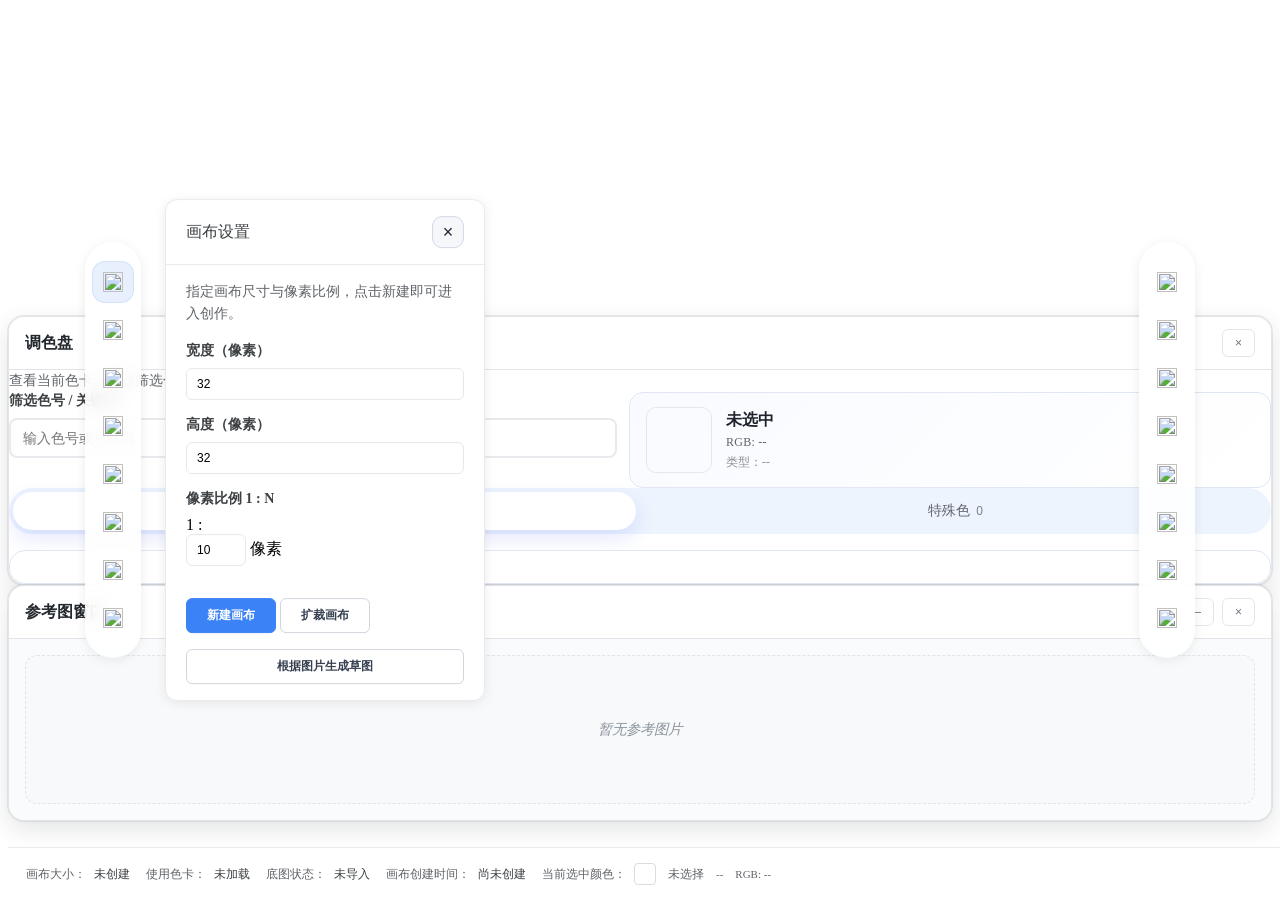
==== commit 10df3e1c: "UPDATA" ====
--- a/index.html
+++ b/index.html
@@ -29,7 +29,7 @@
 <body>
   <div id="displayModeToast" class="display-mode-toast" role="status" aria-live="polite" aria-hidden="true"></div>
   <div id="manualHintToast" class="manual-hint-toast" role="status" aria-live="polite" aria-hidden="true"
-    data-text-default="← 如果有使用上的疑问请查看此处说明书。" data-text-mobile="说明书和额外说明在此处查看→">
+    data-text-default="← 如果有使用上的疑问请查看此处说明书。" data-text-mobile="说明书和额外使用在此处查看→">
     ← 如果有使用上的疑问请查看此处说明书。
   </div>
   <div id="tabletUsageToast" class="tablet-usage-toast" role="status" aria-live="polite" aria-hidden="true">
@@ -65,7 +65,9 @@
       aria-controls="panel-display-settings" aria-expanded="false" data-tooltip="显示设置">
       <img src="svg/显示设置.svg" alt="">
     </button>
-    <button id="focusFullscreenBtn" class="toolbar-button" type="button" data-tooltip="全屏" aria-label="全屏">
+    <button id="focusModePanelBtn" class="toolbar-button" type="button" data-role="panel"
+      data-panel-target="focus-mode" aria-controls="panel-focus-mode" aria-expanded="false"
+      data-tooltip="全屏与简洁模式">
       <img src="svg/放大.svg" alt="">
     </button>
     <button class="toolbar-button" type="button" data-role="panel" data-panel-target="manual"
@@ -565,6 +567,16 @@
           <button id="updateManualBtn" type="button" class="ghost-button">更新说明</button>
           <a id="docsLink" class="primary-button" href="manual.html" target="_blank" rel="noopener">使用说明</a>
         </div>
+      </div>
+    </section>
+
+    <section class="tool-panel" id="panel-focus-mode" data-panel="focus-mode">
+      <header class="tool-panel__header">
+        <h2>全屏与简洁模式</h2>
+        <button class="panel-close-button" type="button" data-panel-close="focus-mode" aria-label="关闭全屏与简洁模式">×</button>
+      </header>
+      <div class="tool-panel__body">
+        <p class="panel-description">可快速切换至全屏并预览简洁模式按钮。</p>
       </div>
     </section>
 
--- a/css/export-window.css
+++ b/css/export-window.css
@@ -679,6 +679,7 @@
   .export-highlight-section,
   .export-settings-section {
     grid-column: inherit;
+    overflow: auto;
   }
 
   #exportWindow.modal-window {
--- a/css/resize-canvas.css
+++ b/css/resize-canvas.css
@@ -389,6 +389,8 @@
   body #resizeCanvasOverlay .resize-overlay-body {
     gap: 8px;
     padding: 10px;
+    height: 100%;
+    overflow: auto;
   }
 
   body #resizeCanvasOverlay .resize-mode-toggle {
--- a/css/reference-images.css
+++ b/css/reference-images.css
@@ -0,0 +1,537 @@
+
+
+.reference-list {
+  display: flex;
+  flex-direction: column;
+  gap: 1.25rem;
+  padding: 0.5rem;
+  max-height: 100%;
+  overflow-y: auto;
+  background: #fafbfc;
+}
+
+.reference-item {
+  flex: 0 0 auto; 
+  background: #ffffff;
+  border: 1px solid #e1e5e9;
+  border-radius: 12px;
+  padding: 1.25rem;
+  transition: all 0.25s cubic-bezier(0.4, 0, 0.2, 1);
+  box-shadow: 0 1px 3px rgba(27, 31, 35, 0.04);
+  position: relative;
+  overflow: hidden;
+}
+
+.reference-item::before {
+  content: '';
+  position: absolute;
+  top: 0;
+  left: 0;
+  right: 0;
+  height: 2px;
+  background: linear-gradient(90deg, #007aff, #5ac8fa);
+  opacity: 0;
+  transition: opacity 0.25s ease;
+}
+
+.reference-item:hover::before {
+  opacity: 1;
+}
+
+.reference-header {
+  display: flex;
+  justify-content: space-between;
+  align-items: flex-start;
+  margin-bottom: 0.875rem;
+  padding-bottom: 0.75rem;
+  border-bottom: 1px solid #f1f3f5;
+}
+
+#referenceHeader,
+#referenceResizer {
+  touch-action: none;
+  -webkit-user-select: none;
+  user-select: none;
+  -webkit-touch-callout: none;
+}
+
+.reference-name {
+  font-size: 0.875rem;
+  font-weight: 600;
+  color: #24292f;
+  margin: 0;
+  overflow: hidden;
+  text-overflow: ellipsis;
+  white-space: nowrap;
+  max-width: 65%;
+  line-height: 1.4;
+  letter-spacing: -0.01em;
+}
+
+.reference-meta {
+  font-size: 0.75rem;
+  color: #6e7781;
+  text-align: right;
+  line-height: 1.3;
+}
+
+.reference-dimensions {
+  display: block;
+  margin-bottom: 0.125rem;
+  font-weight: 500;
+  color: #2f3542;
+}
+
+.reference-date {
+  display: block;
+  font-size: 0.7rem;
+  opacity: 0.75;
+  color: #8b949e;
+}
+
+.reference-item img {
+  width: 100%;
+  height: auto;
+  max-height: 220px;
+  object-fit: contain;
+  border-radius: 8px;
+  background: #f8f9fa;
+  border: 1px solid #eaeef2;
+  transition: all 0.3s cubic-bezier(0.4, 0, 0.2, 1);
+  box-shadow: 0 1px 2px rgba(27, 31, 35, 0.04);
+}
+
+.reference-buttons {
+  display: flex;
+  gap: 0.75rem;
+  margin-top: 1rem;
+}
+
+.reference-buttons button {
+  flex: 1;
+  padding: 0.625rem 1rem;
+  border: 1.5px solid;
+  border-radius: 8px;
+  background: #ffffff;
+  color: #24292f;
+  font-size: 0.8125rem;
+  font-weight: 500;
+  cursor: pointer;
+  transition: all 0.2s cubic-bezier(0.4, 0, 0.2, 1);
+  letter-spacing: -0.01em;
+  position: relative;
+  overflow: hidden;
+  min-height: auto;
+  line-height: normal;
+}
+
+.reference-buttons button::before {
+  content: '';
+  position: absolute;
+  top: 0;
+  left: -100%;
+  width: 100%;
+  height: 100%;
+  background: linear-gradient(90deg, transparent, rgba(255, 255, 255, 0.4), transparent);
+  transition: left 0.5s ease;
+}
+
+.reference-buttons button:hover::before {
+  left: 100%;
+}
+
+.reference-buttons button:hover {
+  background: #f8f9fa;
+  border-color: #afb8c1;
+  transform: translateY(-1px);
+  box-shadow: 0 2px 4px rgba(27, 31, 35, 0.04);
+}
+
+.reference-buttons button:active {
+  transform: translateY(0);
+  box-shadow: none;
+}
+
+.reference-buttons button:first-child {
+  background: #007aff;
+  color: white;
+  border-color: #007aff;
+}
+
+.reference-buttons button:first-child:hover {
+  background: #0056d6;
+  border-color: #0056d6;
+  box-shadow: 0 2px 8px rgba(0, 122, 255, 0.3);
+}
+
+.reference-buttons button:last-child {
+  background: #ffffff;
+  color: #ff3b30;
+  border-color: #ff3b30;
+}
+
+.reference-buttons button:last-child:hover {
+  background: #ff3b30;
+  color: white;
+  box-shadow: 0 2px 8px rgba(255, 59, 48, 0.3);
+}
+
+.reference-list:empty::before {
+  content: "暂无参考图片";
+  display: block;
+  text-align: center;
+  padding: 4rem 1rem;
+  color: #8b949e;
+  font-size: 0.9rem;
+  font-style: italic;
+  background: #f8f9fa;
+  border-radius: 12px;
+  border: 1px dashed #e1e5e9;
+  margin: 0.5rem;
+}
+
+.reference-list::-webkit-scrollbar {
+  width: 6px;
+}
+
+.reference-list::-webkit-scrollbar-track {
+  background: #f6f8fa;
+  border-radius: 3px;
+}
+
+.reference-list::-webkit-scrollbar-thumb {
+  background: #d0d7de;
+  border-radius: 3px;
+  border: 1px solid #f6f8fa;
+}
+
+.reference-list::-webkit-scrollbar-thumb:hover {
+  background: #afb8c1;
+}
+
+.floating-window.is-minimized .reference-list,
+.floating-window.is-minimized .floating-window__body,
+.floating-window.is-minimized .floating-window__resizer {
+  display: none;
+}
+
+.floating-window.is-minimized {
+  min-width: 135px !important;
+  min-height: 70px !important;
+  max-width: 135px !important;
+  max-height: 70px !important;
+  resize: none;
+  background: #ffffff;
+  border: 1px solid #e1e5e9;
+  box-shadow:
+    0 8px 24px rgba(27, 31, 35, 0.12),
+    0 0 0 1px rgba(27, 31, 35, 0.08);
+  border-radius: 16px;
+}
+
+.floating-window.is-minimized .floating-window__header {
+  height: 100%;
+  padding: 0;
+  display: flex;
+  flex-direction: row;
+  justify-content: space-between;
+  align-items: center;
+  cursor: pointer;
+  border-radius: 16px;
+}
+
+.floating-window.is-minimized .floating-window__title {
+  writing-mode: horizontal-tb;
+  text-orientation: mixed;
+  font-size: 1rem;
+  font-weight: 600;
+  margin: 0;
+  color: #24292f;
+  overflow: hidden;
+  flex: 1;
+  letter-spacing: -0.01em;
+  line-height: 1.2;
+}
+
+.floating-window:not(.is-minimized) .floating-window__actions {
+  display: flex !important;
+  flex-direction: row;
+  align-items: center;
+  gap: 0.5rem;
+}
+
+.floating-window:not(.is-minimized) .floating-window__actions button {
+  margin: 0;
+  padding: 0.375rem 0.75rem;
+  font-size: 0.75rem;
+  line-height: 1;
+  min-height: 28px;
+  border: 1px solid #e1e5e9;
+  border-radius: 6px;
+  background: #ffffff;
+  color: #6e7781;
+  transition: all 0.15s ease;
+  cursor: pointer;
+  white-space: nowrap;
+  display: flex;
+  align-items: center;
+  justify-content: center;
+}
+
+.floating-window:not(.is-minimized) .floating-window__actions button:hover {
+  background: #f6f8fa;
+  border-color: #d0d7de;
+  color: #24292f;
+  transform: translateY(-1px);
+  box-shadow: 0 2px 4px rgba(27, 31, 35, 0.04);
+}
+
+.floating-window.is-minimized .floating-window__actions {
+  display: flex !important;
+  flex-direction: row;
+  align-items: center;
+  gap: 0.25rem;
+  flex-shrink: 0;
+}
+
+.floating-window:not(.is-minimized) .floating-window__header {
+  display: flex;
+  justify-content: space-between;
+  align-items: center;
+  padding: 0.75rem 1rem;
+  background: #ffffff;
+  border-bottom: 1px solid #e1e5e9;
+  cursor: move;
+  user-select: none;
+}
+
+.floating-window:not(.is-minimized) .floating-window__title {
+  font-size: 1rem;
+  font-weight: 600;
+  color: #24292f;
+  margin: 0;
+  overflow: hidden;
+  text-overflow: ellipsis;
+  white-space: nowrap;
+  flex: 1;
+}
+
+.floating-window:not(.is-minimized) .floating-window__actions {
+  display: flex !important;
+  flex-direction: row;
+  align-items: center;
+  gap: 0.5rem;
+}
+
+.floating-window:not(.is-minimized) .floating-window__actions button {
+  margin: 0;
+  padding: 0.375rem 0.75rem;
+  font-size: 0.75rem;
+  line-height: 1;
+  min-height: 28px;
+  border: 1px solid #e1e5e9;
+  border-radius: 6px;
+  background: #ffffff;
+  color: #6e7781;
+  transition: all 0.15s ease;
+  cursor: pointer;
+  white-space: nowrap;
+  display: flex;
+  align-items: center;
+  justify-content: center;
+}
+
+.floating-window:not(.is-minimized) .floating-window__actions button:hover {
+  background: #f6f8fa;
+  border-color: #d0d7de;
+  color: #24292f;
+  transform: translateY(-1px);
+  box-shadow: 0 2px 4px rgba(27, 31, 35, 0.04);
+}
+
+.floating-window.is-minimized .floating-window__actions button {
+  margin: 0 0 0 3px;
+  padding: 0.25rem 0.5rem;
+  font-size: 0.7rem;
+  line-height: 1;
+  min-height: auto;
+  min-width: auto;
+  border: 1px solid #e1e5e9;
+  border-radius: 6px;
+  background: #ffffff;
+  color: #6e7781;
+  transition: all 0.15s ease;
+  font-weight: 500;
+  white-space: nowrap;
+  width: auto;
+  flex: none;
+}
+
+.floating-window.is-minimized .floating-window__actions button:hover {
+  background: #f6f8fa;
+  border-color: #d0d7de;
+  color: #24292f;
+  box-shadow: 0 2px 4px rgba(27, 31, 35, 0.04);
+}
+
+.floating-window.is-minimized .floating-window__actions button:first-child:hover {
+  background: #007aff;
+  color: white;
+  border-color: #007aff;
+}
+
+.floating-window.is-minimized .floating-window__actions button:last-child:hover {
+  background: #ff3b30;
+  color: white;
+  border-color: #ff3b30;
+}
+
+
+.reference-item img[src=""] {
+  display: none;
+}
+
+.reference-item:not(:has(img[src])) {
+  background: #f8f9fa;
+  border-style: dashed;
+  border-color: #e1e5e9;
+  opacity: 0.8;
+}
+
+.reference-item img:not([src]),
+.reference-item img[src=""],
+.reference-item img[src^="data:"]:not([src*="base64"]) {
+  background: #f8f9fa;
+  border: 2px dashed #e1e5e9;
+  min-height: 120px;
+  display: flex;
+  align-items: center;
+  justify-content: center;
+  color: #8b949e;
+  font-size: 0.8rem;
+  position: relative;
+}
+
+.reference-item img:not([src])::after,
+.reference-item img[src=""]::after,
+.reference-item img[src^="data:"]:not([src*="base64"])::after {
+  content: "图片加载中...";
+  position: absolute;
+  top: 50%;
+  left: 50%;
+  transform: translate(-50%, -50%);
+  color: #8b949e;
+  font-style: italic;
+}
+
+.floating-window.is-dragging {
+  transition: none !important;
+  will-change: transform;
+  box-shadow:
+    0 16px 32px rgba(27, 31, 35, 0.16),
+    0 0 0 1px rgba(0, 122, 255, 0.2) !important;
+  z-index: 1000;
+}
+
+.floating-window {
+  transition:
+    transform 0.2s cubic-bezier(0.4, 0, 0.2, 1),
+    box-shadow 0.2s cubic-bezier(0.4, 0, 0.2, 1);
+  background: #ffffff;
+  border: 1px solid #e1e5e9;
+  border-radius: 16px;
+  box-shadow:
+    0 8px 24px rgba(27, 31, 35, 0.12),
+    0 0 0 1px rgba(27, 31, 35, 0.08);
+  overflow: hidden;
+}
+
+
+.reference-empty {
+  text-align: center;
+  padding: 3rem 2rem;
+  color: #8b949e;
+  font-size: 0.9rem;
+  background: #f8f9fa;
+  border-radius: 12px;
+  border: 1px dashed #e1e5e9;
+  margin: 0.5rem;
+  line-height: 1.5;
+}
+
+.reference-empty::before {
+  content: "📷";
+  display: block;
+  font-size: 2rem;
+  margin-bottom: 1rem;
+  opacity: 0.6;
+}
+
+
+@keyframes slideInUp {
+  from {
+    opacity: 0;
+    transform: translateY(8px);
+  }
+
+  to {
+    opacity: 1;
+    transform: translateY(0);
+  }
+}
+
+.reference-item {
+  animation: slideInUp 0.3s cubic-bezier(0.4, 0, 0.2, 1);
+}
+
+.reference-item:nth-child(1) {
+  animation-delay: 0.05s;
+}
+
+.reference-item:nth-child(2) {
+  animation-delay: 0.1s;
+}
+
+.reference-item:nth-child(3) {
+  animation-delay: 0.15s;
+}
+
+.reference-item:nth-child(4) {
+  animation-delay: 0.2s;
+}
+
+.reference-item:nth-child(5) {
+  animation-delay: 0.25s;
+}
+
+.reference-set-button {
+  background: #1a73e8;
+  padding: 10px 16px;
+  border-radius: 4px;
+  border: none;
+  color: white;
+  font-size: 14px;
+  font-weight: 500;
+  cursor: pointer;
+  transition: all 0.2s ease;
+}
+
+.reference-set-button:hover {
+  background: #1669d6;
+}
+
+.reference-delete-button {
+  background: transparent;
+  border: 1px solid #dadce0;
+  padding: 10px 16px;
+  border-radius: 4px;
+  color: red;
+  font-size: 14px;
+  font-weight: 500;
+  cursor: pointer;
+  transition: all 0.2s ease;
+}
+
+.reference-delete-button:hover {
+  background: #f1f3f4;
+}
